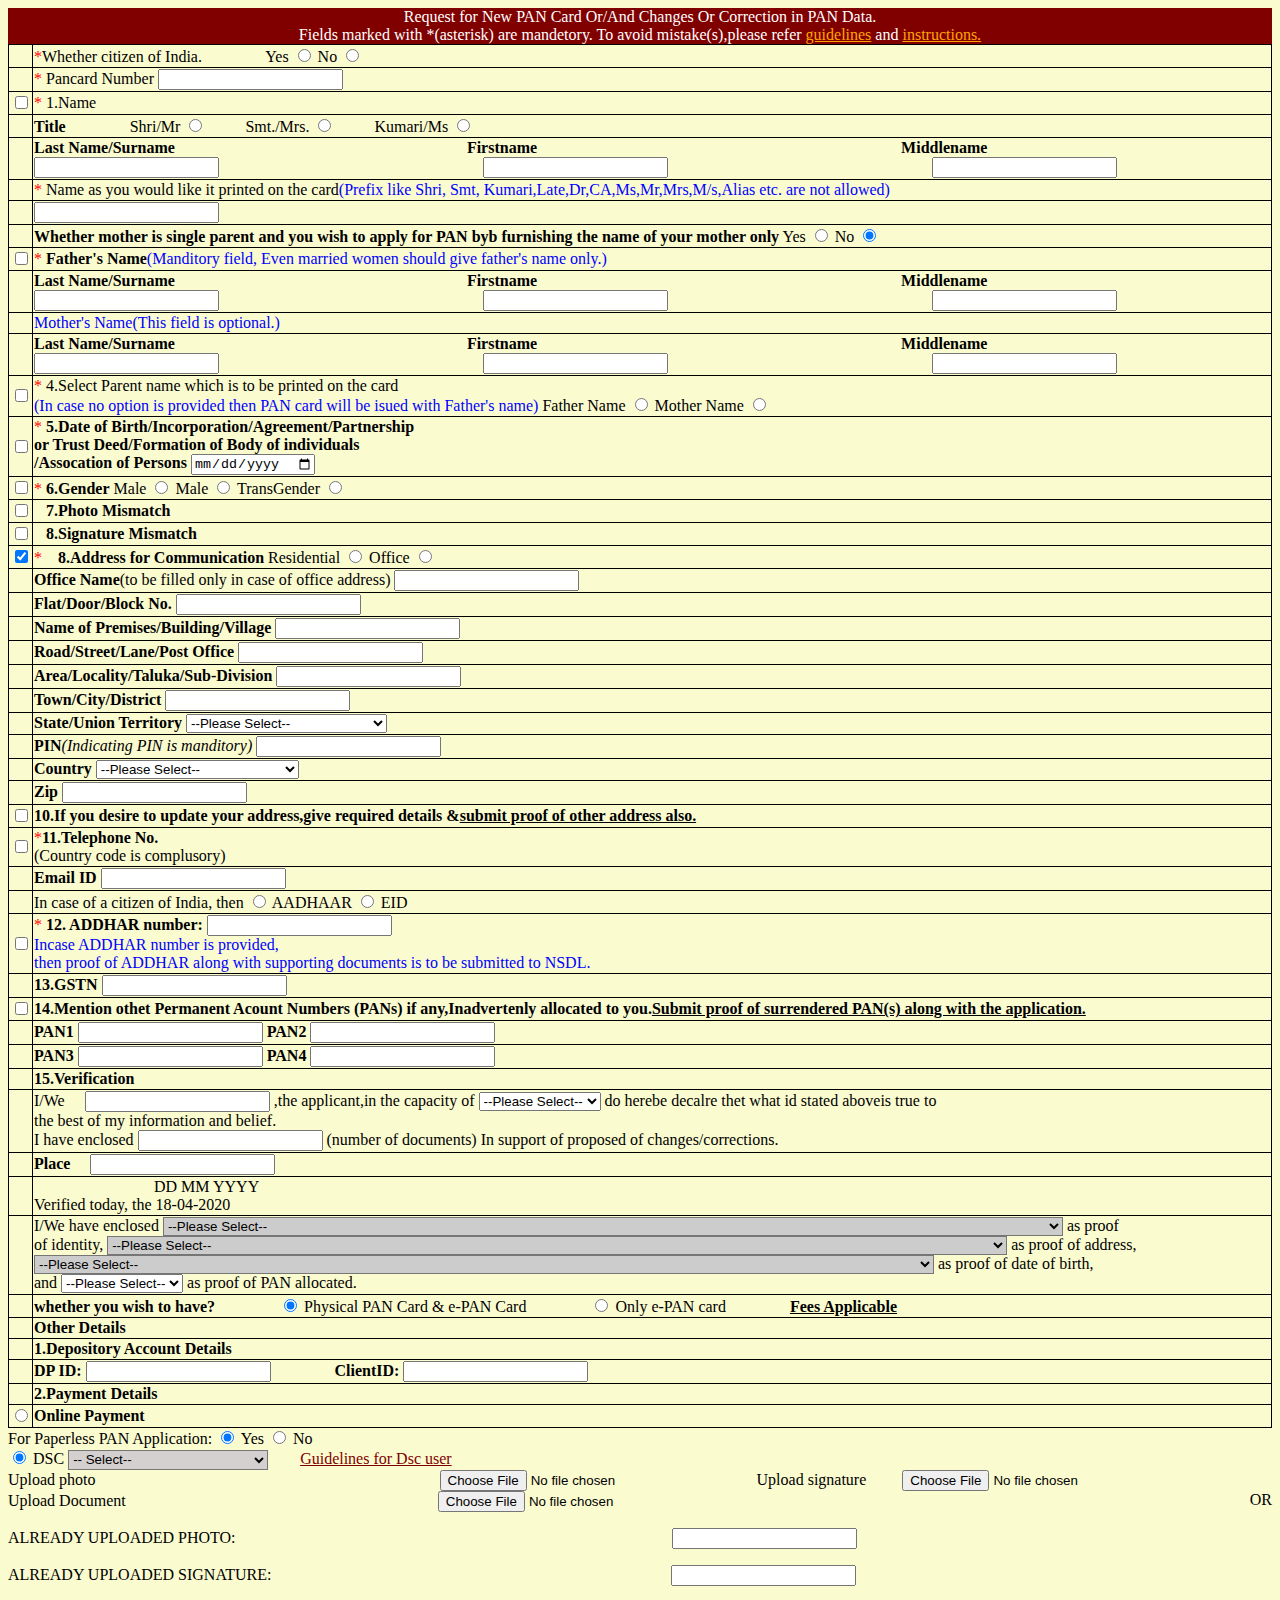
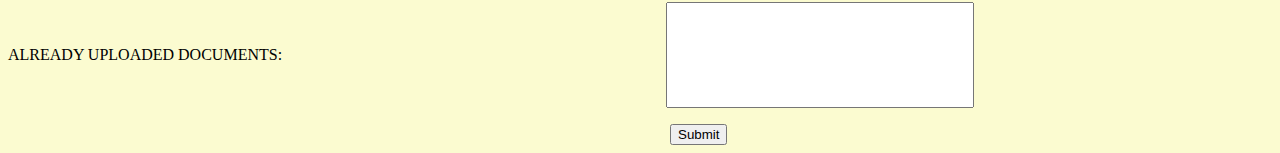
==== Pancard/index.html @ 7ca1e42c "Commit" ====
<!DOCTYPE html>
<html lang="en">
<head>
    <meta charset="UTF-8">
    <meta http-equiv="X-UA-Compatible" content="IE=edge">
    <meta name="viewport" content="width=device-width, initial-scale=1.0">
    <title>Document</title>
    <link rel="stylesheet" href="style.css">
   </head>
   <body class="pancard">
       <div class="Preclaimer">
           <center>Request for New PAN Card Or/And Changes Or Correction in PAN Data.<br>
            Fields marked with *(asterisk) are mandetory. To avoid mistake(s),please refer <span style="color:orange"><u>guidelines</u></span>  and <span style="color:orange"><u>instructions.</u></span></center>
        </div>
        <table>
            <tr>
                <th>   </th>
                <td style= "margin-left : 70px;"><span style="color:red">*</span>Whether citizen of India. &nbsp;&nbsp;&nbsp;&nbsp;&nbsp;&nbsp;&nbsp;&nbsp;&nbsp;&nbsp;&nbsp;&nbsp;&nbsp;&nbsp;                
                    <label for="value">Yes</label>
                    <input type="radio" id="value" name="yes" value="yes">
                    <label for="value">No</label>
                    <input type="radio" id="value" name="no" value="no">
                </td>
            </tr>
            <tr>
                <th>   </th>
                <td style= "margin-left : 70px;"><span style="color:red">*</span>
                <label for= "Panno">Pancard Number</label>
               <input type="text" id ="Panno" name="pannumber">
                </td>
            </tr>
            <tr>
                <th>
                    <label for="box"></label>
                    <input type="checkbox" id="box" name="checkbox"></th>
                <td style= "margin-left : 70px;"><span style="color:red">*</span> 1.Name </td>
            </tr>
            <tr>
                <th>   </th>
                <td style= "margin-left : 70px;"><b>Title</b> &nbsp;&nbsp;&nbsp;&nbsp;&nbsp;&nbsp;&nbsp;&nbsp;&nbsp;&nbsp;&nbsp;&nbsp;&nbsp;&nbsp;                
                    <label for="value">Shri/Mr</label>
                    <input type="radio" id="value" name="Shri/Mr" value="Shri/Mr">&nbsp;&nbsp;&nbsp;&nbsp;&nbsp;&nbsp;&nbsp;&nbsp;&nbsp;
                    <label for="value">Smt./Mrs.</label>
                    <input type="radio" id="value" name="Smt./Mrs." value="Smt./Mrs.">&nbsp;&nbsp;&nbsp;&nbsp;&nbsp;&nbsp;&nbsp;&nbsp;&nbsp;
                    <label for="value">Kumari/Ms</label>
                    <input type="radio" id="value" name="Kumari/Ms" value="Kumari/Ms">
                </td>
            </tr>
            <tr>
                <th></th>
                <td>
                    <label for= "Name"><b>Last Name/Surname</b></label>
                    &nbsp;&nbsp;&nbsp;&nbsp;&nbsp;&nbsp;&nbsp;&nbsp; &nbsp;&nbsp;&nbsp;&nbsp;
                    &nbsp;&nbsp;&nbsp;&nbsp;&nbsp;&nbsp;&nbsp;&nbsp;&nbsp;&nbsp;&nbsp;&nbsp;&nbsp;&nbsp;&nbsp;&nbsp;&nbsp;&nbsp;&nbsp;&nbsp;&nbsp;&nbsp;&nbsp;&nbsp;&nbsp;&nbsp;&nbsp;&nbsp;&nbsp;&nbsp;&nbsp;&nbsp;&nbsp;&nbsp;&nbsp;
                    &nbsp;&nbsp;&nbsp;&nbsp;&nbsp;&nbsp;&nbsp;&nbsp;&nbsp;&nbsp;&nbsp;&nbsp;&nbsp;&nbsp;&nbsp;&nbsp;&nbsp;&nbsp;&nbsp;&nbsp;&nbsp;
                
                    <label for= "Name"><b>Firstname</b></label>
                    &nbsp;&nbsp;&nbsp;&nbsp;&nbsp;&nbsp;&nbsp;&nbsp; &nbsp;&nbsp;&nbsp;&nbsp;
                    &nbsp;&nbsp;&nbsp;&nbsp;&nbsp;&nbsp;&nbsp;&nbsp;&nbsp;&nbsp;&nbsp;&nbsp;&nbsp;&nbsp;&nbsp;&nbsp;&nbsp;&nbsp;&nbsp;&nbsp;&nbsp;&nbsp;&nbsp;&nbsp;&nbsp;&nbsp;&nbsp;&nbsp;&nbsp;&nbsp;&nbsp;&nbsp;&nbsp;&nbsp;&nbsp;
                    &nbsp;&nbsp;&nbsp;&nbsp;&nbsp;&nbsp;&nbsp;&nbsp;&nbsp;&nbsp;&nbsp;&nbsp;&nbsp;&nbsp;&nbsp;&nbsp;&nbsp;&nbsp;&nbsp;&nbsp;&nbsp;
                    &nbsp;&nbsp;&nbsp;&nbsp;&nbsp;&nbsp;&nbsp;&nbsp;&nbsp;&nbsp;&nbsp;&nbsp;&nbsp;&nbsp;&nbsp;&nbsp;&nbsp;
                    <label for= "Name"><b>Middlename</b></label><br>
                    <input type="text" id ="Name" name="pannumber">
                   &nbsp;&nbsp;&nbsp;&nbsp;&nbsp;&nbsp;&nbsp;&nbsp;&nbsp;&nbsp;&nbsp;&nbsp;&nbsp;&nbsp;&nbsp;&nbsp;&nbsp;&nbsp;&nbsp;&nbsp;&nbsp;&nbsp;&nbsp;&nbsp;&nbsp;&nbsp;&nbsp;&nbsp;
                    &nbsp;&nbsp;&nbsp;&nbsp;&nbsp;&nbsp;&nbsp;&nbsp;&nbsp;&nbsp;&nbsp;&nbsp;&nbsp;&nbsp;&nbsp;&nbsp;&nbsp;&nbsp;&nbsp;&nbsp;&nbsp;&nbsp;&nbsp;&nbsp;&nbsp;&nbsp;&nbsp;&nbsp;&nbsp;&nbsp;&nbsp;&nbsp;&nbsp;&nbsp;&nbsp;
                         
                    <input type="text" id ="Name" name="pannumber">
                    &nbsp;&nbsp;&nbsp;&nbsp;&nbsp;&nbsp;&nbsp;&nbsp;&nbsp;&nbsp;&nbsp;&nbsp;&nbsp;&nbsp;&nbsp;&nbsp;&nbsp;&nbsp;&nbsp;&nbsp;&nbsp;&nbsp;&nbsp;&nbsp;&nbsp;&nbsp;&nbsp;&nbsp;
                    &nbsp;&nbsp;&nbsp;&nbsp;&nbsp;&nbsp;&nbsp;&nbsp;&nbsp;&nbsp;&nbsp;&nbsp;&nbsp;&nbsp;&nbsp;&nbsp;&nbsp;&nbsp;&nbsp;&nbsp;&nbsp;&nbsp;&nbsp;&nbsp;&nbsp;&nbsp;&nbsp;&nbsp;&nbsp;&nbsp;&nbsp;&nbsp;&nbsp;&nbsp;&nbsp;
                         
                    <input type="text" id ="Name" name="pannumber">
                </td>
            </tr>
            <tr>
                <th></th>
                <td style= "margin-left : 70px;"><span style="color:red">*</span> 
                Name as you would like it printed on the card<span style="color:blue">(Prefix like Shri, Smt, Kumari,Late,Dr,CA,Ms,Mr,Mrs,M/s,Alias etc. are not allowed)</span> </td>
            </tr>
            <tr>
                <th></th>
                <td >
                    <label for= "Empty"></label>
                    <input type="text" id ="Empty" name="EmptyField">
                </td>
            </tr>
            <tr>
                <th></th>
                <td><b>Whether mother is single parent and you wish to apply for PAN byb furnishing the name of your mother only</b>
                    <label for="value">Yes</label>
                    <input type="radio" id="value" name="yes" value="yes">
                    <label for="value">No</label>
                    <input type="radio" id="value" name="no" value="no" checked>
                </td>
            </tr>
            <tr><th>
                <label for="box"></label>
                    <input type="checkbox" id="box" name="checkbox"></th>
                <td style= "margin-left : 70px;"><span style="color:red">*</span> 
                <b>Father's Name</b><span style="color:blue">(Manditory field, Even married women should give father's name only.)</span> </td>
            </tr>
            <tr>
                <th></th>
                <td>
                    <label for= "Name"><b>Last Name/Surname</b></label>
                    &nbsp;&nbsp;&nbsp;&nbsp;&nbsp;&nbsp;&nbsp;&nbsp; &nbsp;&nbsp;&nbsp;&nbsp;
                    &nbsp;&nbsp;&nbsp;&nbsp;&nbsp;&nbsp;&nbsp;&nbsp;&nbsp;&nbsp;&nbsp;&nbsp;&nbsp;&nbsp;&nbsp;&nbsp;&nbsp;&nbsp;&nbsp;&nbsp;&nbsp;&nbsp;&nbsp;&nbsp;&nbsp;&nbsp;&nbsp;&nbsp;&nbsp;&nbsp;&nbsp;&nbsp;&nbsp;&nbsp;&nbsp;
                    &nbsp;&nbsp;&nbsp;&nbsp;&nbsp;&nbsp;&nbsp;&nbsp;&nbsp;&nbsp;&nbsp;&nbsp;&nbsp;&nbsp;&nbsp;&nbsp;&nbsp;&nbsp;&nbsp;&nbsp;&nbsp;
                
                    <label for= "Name"><b>Firstname</b></label>
                    &nbsp;&nbsp;&nbsp;&nbsp;&nbsp;&nbsp;&nbsp;&nbsp; &nbsp;&nbsp;&nbsp;&nbsp;
                    &nbsp;&nbsp;&nbsp;&nbsp;&nbsp;&nbsp;&nbsp;&nbsp;&nbsp;&nbsp;&nbsp;&nbsp;&nbsp;&nbsp;&nbsp;&nbsp;&nbsp;&nbsp;&nbsp;&nbsp;&nbsp;&nbsp;&nbsp;&nbsp;&nbsp;&nbsp;&nbsp;&nbsp;&nbsp;&nbsp;&nbsp;&nbsp;&nbsp;&nbsp;&nbsp;
                    &nbsp;&nbsp;&nbsp;&nbsp;&nbsp;&nbsp;&nbsp;&nbsp;&nbsp;&nbsp;&nbsp;&nbsp;&nbsp;&nbsp;&nbsp;&nbsp;&nbsp;&nbsp;&nbsp;&nbsp;&nbsp;
                    &nbsp;&nbsp;&nbsp;&nbsp;&nbsp;&nbsp;&nbsp;&nbsp;&nbsp;&nbsp;&nbsp;&nbsp;&nbsp;&nbsp;&nbsp;&nbsp;&nbsp;
                    <label for= "Name"><b>Middlename</b></label><br>
                    <input type="text" id ="Name" name="pannumber">
                   &nbsp;&nbsp;&nbsp;&nbsp;&nbsp;&nbsp;&nbsp;&nbsp;&nbsp;&nbsp;&nbsp;&nbsp;&nbsp;&nbsp;&nbsp;&nbsp;&nbsp;&nbsp;&nbsp;&nbsp;&nbsp;&nbsp;&nbsp;&nbsp;&nbsp;&nbsp;&nbsp;&nbsp;
                    &nbsp;&nbsp;&nbsp;&nbsp;&nbsp;&nbsp;&nbsp;&nbsp;&nbsp;&nbsp;&nbsp;&nbsp;&nbsp;&nbsp;&nbsp;&nbsp;&nbsp;&nbsp;&nbsp;&nbsp;&nbsp;&nbsp;&nbsp;&nbsp;&nbsp;&nbsp;&nbsp;&nbsp;&nbsp;&nbsp;&nbsp;&nbsp;&nbsp;&nbsp;&nbsp;
                         
                    <input type="text" id ="Name" name="pannumber">
                    &nbsp;&nbsp;&nbsp;&nbsp;&nbsp;&nbsp;&nbsp;&nbsp;&nbsp;&nbsp;&nbsp;&nbsp;&nbsp;&nbsp;&nbsp;&nbsp;&nbsp;&nbsp;&nbsp;&nbsp;&nbsp;&nbsp;&nbsp;&nbsp;&nbsp;&nbsp;&nbsp;&nbsp;
                    &nbsp;&nbsp;&nbsp;&nbsp;&nbsp;&nbsp;&nbsp;&nbsp;&nbsp;&nbsp;&nbsp;&nbsp;&nbsp;&nbsp;&nbsp;&nbsp;&nbsp;&nbsp;&nbsp;&nbsp;&nbsp;&nbsp;&nbsp;&nbsp;&nbsp;&nbsp;&nbsp;&nbsp;&nbsp;&nbsp;&nbsp;&nbsp;&nbsp;&nbsp;&nbsp;
                         
                    <input type="text" id ="Name" name="pannumber">
                </td>
            </tr>
            <tr>
                <th></th>
                <td style= "margin-left : 70px;">
                <span style="color:blue">Mother's Name(This field is optional.)</span> </td>
            </tr>
            <tr>
                <th></th>
                <td>
                    <label for= "Name"><b>Last Name/Surname</b></label>
                    &nbsp;&nbsp;&nbsp;&nbsp;&nbsp;&nbsp;&nbsp;&nbsp; &nbsp;&nbsp;&nbsp;&nbsp;
                    &nbsp;&nbsp;&nbsp;&nbsp;&nbsp;&nbsp;&nbsp;&nbsp;&nbsp;&nbsp;&nbsp;&nbsp;&nbsp;&nbsp;&nbsp;&nbsp;&nbsp;&nbsp;&nbsp;&nbsp;&nbsp;&nbsp;&nbsp;&nbsp;&nbsp;&nbsp;&nbsp;&nbsp;&nbsp;&nbsp;&nbsp;&nbsp;&nbsp;&nbsp;&nbsp;
                    &nbsp;&nbsp;&nbsp;&nbsp;&nbsp;&nbsp;&nbsp;&nbsp;&nbsp;&nbsp;&nbsp;&nbsp;&nbsp;&nbsp;&nbsp;&nbsp;&nbsp;&nbsp;&nbsp;&nbsp;&nbsp;
                
                    <label for= "Name"><b>Firstname</b></label>
                    &nbsp;&nbsp;&nbsp;&nbsp;&nbsp;&nbsp;&nbsp;&nbsp; &nbsp;&nbsp;&nbsp;&nbsp;
                    &nbsp;&nbsp;&nbsp;&nbsp;&nbsp;&nbsp;&nbsp;&nbsp;&nbsp;&nbsp;&nbsp;&nbsp;&nbsp;&nbsp;&nbsp;&nbsp;&nbsp;&nbsp;&nbsp;&nbsp;&nbsp;&nbsp;&nbsp;&nbsp;&nbsp;&nbsp;&nbsp;&nbsp;&nbsp;&nbsp;&nbsp;&nbsp;&nbsp;&nbsp;&nbsp;
                    &nbsp;&nbsp;&nbsp;&nbsp;&nbsp;&nbsp;&nbsp;&nbsp;&nbsp;&nbsp;&nbsp;&nbsp;&nbsp;&nbsp;&nbsp;&nbsp;&nbsp;&nbsp;&nbsp;&nbsp;&nbsp;
                    &nbsp;&nbsp;&nbsp;&nbsp;&nbsp;&nbsp;&nbsp;&nbsp;&nbsp;&nbsp;&nbsp;&nbsp;&nbsp;&nbsp;&nbsp;&nbsp;&nbsp;
                    <label for= "Name"><b>Middlename</b></label><br>
                    <input type="text" id ="Name" name="pannumber">
                   &nbsp;&nbsp;&nbsp;&nbsp;&nbsp;&nbsp;&nbsp;&nbsp;&nbsp;&nbsp;&nbsp;&nbsp;&nbsp;&nbsp;&nbsp;&nbsp;&nbsp;&nbsp;&nbsp;&nbsp;&nbsp;&nbsp;&nbsp;&nbsp;&nbsp;&nbsp;&nbsp;&nbsp;
                    &nbsp;&nbsp;&nbsp;&nbsp;&nbsp;&nbsp;&nbsp;&nbsp;&nbsp;&nbsp;&nbsp;&nbsp;&nbsp;&nbsp;&nbsp;&nbsp;&nbsp;&nbsp;&nbsp;&nbsp;&nbsp;&nbsp;&nbsp;&nbsp;&nbsp;&nbsp;&nbsp;&nbsp;&nbsp;&nbsp;&nbsp;&nbsp;&nbsp;&nbsp;&nbsp;
                         
                    <input type="text" id ="Name" name="pannumber">
                    &nbsp;&nbsp;&nbsp;&nbsp;&nbsp;&nbsp;&nbsp;&nbsp;&nbsp;&nbsp;&nbsp;&nbsp;&nbsp;&nbsp;&nbsp;&nbsp;&nbsp;&nbsp;&nbsp;&nbsp;&nbsp;&nbsp;&nbsp;&nbsp;&nbsp;&nbsp;&nbsp;&nbsp;
                    &nbsp;&nbsp;&nbsp;&nbsp;&nbsp;&nbsp;&nbsp;&nbsp;&nbsp;&nbsp;&nbsp;&nbsp;&nbsp;&nbsp;&nbsp;&nbsp;&nbsp;&nbsp;&nbsp;&nbsp;&nbsp;&nbsp;&nbsp;&nbsp;&nbsp;&nbsp;&nbsp;&nbsp;&nbsp;&nbsp;&nbsp;&nbsp;&nbsp;&nbsp;&nbsp;
                         
                    <input type="text" id ="Name" name="pannumber">
                </td>
            </tr>
            <tr>
                <th>
                    <label for="box"></label>
                        <input type="checkbox" id="box" name="checkbox"></th>
                <td style= "margin-left : 70px;"><span style="color:red">*</span> 
                   4.Select Parent name which is to be printed on the card<br>
                   <span style="color:blue">(In case no option is provided then PAN card will be isued with Father's name)</span>                   
                    <label for="value">Father Name</label>
                    <input type="radio" id="Father Name" name="yes" value="yes" checked>
                    <label for="value">Mother Name</label>
                    <input type="radio" id="Mother Name" name="no" value="no">
                </td>
            </tr>
            <tr>
                <th>
                    <label for="box"></label>
                    <input type="checkbox" id="box" name="checkbox"></th>
                <td style= "margin-left : 70px;"><span style="color:red">*</span> 
                  <b>5.Date of Birth/Incorporation/Agreement/Partnership<br> or Trust Deed/Formation of Body of individuals<br>/Assocation of Persons</b>
                  <label for="date"></label>
                  <input type="date" id="date" name="date">
                </td>
            </tr>
            <tr>
                <th>
                    <label for="checkbox"></label>
                    <input type="checkbox" id ="checkbox" name= "checkbox">
                </th>
                <td style= "margin-left : 70px;"><span style="color:red">*</span> 
                    <b>6.Gender</b>
                    <label for="Male">Male</label>
                    <input type="radio" id="Male" name="gender" value="yes" >
                    <label for="Female">Male</label>
                    <input type="radio" id="Female" name="gender" value="yes" >
                    <label for="TransGender">TransGender</label>
                    <input type="radio" id="TransGender" name="gender" value="yes" >
                </td>
            </tr>
            <tr>
                <th>
                    <label for="checkbox"></label>
                    <input type="checkbox" id ="checkbox" name= "checkbox">
                </th>
                <td style= "margin-left : 70px;"> 
                    <b>&nbsp&nbsp&nbsp7.Photo Mismatch</b>
                </td>
            </tr>
            <tr>
                <th>
                    <label for="checkbox"></label>
                    <input type="checkbox" id ="checkbox" name= "checkbox">
                </th>
                <td style= "margin-left : 70px;"> 
                    <b>&nbsp&nbsp&nbsp8.Signature Mismatch</b>
                </td>
            </tr>
            <tr>
                <th>
                    <label for="checkbox"></label>
                    <input type="checkbox" id ="checkbox" name= "checkbox" checked>
                </th>
                <td style= "margin-left : 70px;"><span style="color:red">*</span> 
                    <b>&nbsp&nbsp&nbsp8.Address for Communication</b>
                    <label for="Residential">Residential</label>
                    <input type="radio" id="Residential" name="Address" value="yes" >
                    <label for="Residential">Office</label>
                    <input type="radio" id="Residential" name="Address" value="yes" > 

                </td>
            </tr>
            <tr>
                <th></th>
                <td><b>Office Name</b>(to be filled only in case of office address)
                    <label for="office"></label>
                    <input type="text" id="office" name="officename" >
                </td>
            </tr>
            <tr>
                <th></th>
                <td><b>Flat/Door/Block No.</b>
                    <label for="flatno"></label>
                    <input type="text" id="flatno" name="address" >
                </td>
            </tr>
            <tr>
                <th></th>
                <td><b>Name of Premises/Building/Village</b>
                    <label for="buildingno"></label>
                    <input type="text" id="buildingno" name="address" >
                </td>
            </tr>
            <tr>
                <th></th>
                <td><b>Road/Street/Lane/Post Office</b>
                    <label for="streetno"></label>
                    <input type="text" id="streetno" name="address" >
                </td>
            </tr>
            <tr>
                <th></th>
                <td><b>Area/Locality/Taluka/Sub-Division</b>
                    <label for="areano"></label>
                    <input type="text" id="areano" name="address" >
                </td>
            </tr>
            <tr>
                <th></th>
                <td><b>Town/City/District</b>
                    <label for="town"></label>
                    <input type="text" id="town" name="address" >
                </td>
            </tr>
            <tr>
                <th></th>
                <td><b>State/Union Territory</b>
                    <label for="state"></label>
<select name="state" id="state" class="form-control">
<option value="" selected disabled hidden>--Please Select--</option>
<option value="Andhra Pradesh">Andhra Pradesh</option>
<option value="Andaman and Nicobar Islands">Andaman and Nicobar Islands</option>
<option value="Arunachal Pradesh">Arunachal Pradesh</option>
<option value="Assam">Assam</option>
<option value="Bihar">Bihar</option>
<option value="Chandigarh">Chandigarh</option>
<option value="Chhattisgarh">Chhattisgarh</option>
<option value="Dadar and Nagar Haveli">Dadar and Nagar Haveli</option>
<option value="Daman and Diu">Daman and Diu</option>
<option value="Delhi">Delhi</option>
<option value="Lakshadweep">Lakshadweep</option>
<option value="Puducherry">Puducherry</option>
<option value="Goa">Goa</option>
<option value="Gujarat">Gujarat</option>
<option value="Haryana">Haryana</option>
<option value="Himachal Pradesh">Himachal Pradesh</option>
<option value="Jammu and Kashmir">Jammu and Kashmir</option>
<option value="Jharkhand">Jharkhand</option>
<option value="Karnataka">Karnataka</option>
<option value="Kerala">Kerala</option>
<option value="Madhya Pradesh">Madhya Pradesh</option>
<option value="Maharashtra">Maharashtra</option>
<option value="Manipur">Manipur</option>
<option value="Meghalaya">Meghalaya</option>
<option value="Mizoram">Mizoram</option>
<option value="Nagaland">Nagaland</option>
<option value="Odisha">Odisha</option>
<option value="Punjab">Punjab</option>
<option value="Rajasthan">Rajasthan</option>
<option value="Sikkim">Sikkim</option>
<option value="Tamil Nadu">Tamil Nadu</option>
<option value="Telangana">Telangana</option>
<option value="Tripura">Tripura</option>
<option value="Uttar Pradesh">Uttar Pradesh</option>
<option value="Uttarakhand">Uttarakhand</option>
<option value="West Bengal">West Bengal</option>
</select>
           </td>
            </tr>
<tr>
    <th></th>
    <td><b>PIN</b><em>(Indicating PIN is manditory)</em>
        <label for="pinno"></label>
        <input type="text" id="pinno" name="address" >
    </td>
</tr>
<tr>
    <th></th>
<td><b>Country</b>
    <label for="country" name="country"></label>
<select name="country" id="country" class="form-control">
   <option value="" selected disabled hidden>--Please Select--</option>
   <option value="Afganistan">Afghanistan</option>
   <option value="Albania">Albania</option>
   <option value="Algeria">Algeria</option>
   <option value="American Samoa">American Samoa</option>
   <option value="Andorra">Andorra</option>
   <option value="Angola">Angola</option>
   <option value="Anguilla">Anguilla</option>
   <option value="Antigua & Barbuda">Antigua & Barbuda</option>
   <option value="Argentina">Argentina</option>
   <option value="Armenia">Armenia</option>
   <option value="Aruba">Aruba</option>
   <option value="Australia">Australia</option>
   <option value="Austria">Austria</option>
   <option value="Azerbaijan">Azerbaijan</option>
   <option value="Bahamas">Bahamas</option>
   <option value="Bahrain">Bahrain</option>
   <option value="Bangladesh">Bangladesh</option>
   <option value="Barbados">Barbados</option>
   <option value="Belarus">Belarus</option>
   <option value="Belgium">Belgium</option>
   <option value="Belize">Belize</option>
   <option value="Benin">Benin</option>
   <option value="Bermuda">Bermuda</option>
   <option value="Bhutan">Bhutan</option>
   <option value="Bolivia">Bolivia</option>
   <option value="Bonaire">Bonaire</option>
   <option value="Bosnia & Herzegovina">Bosnia & Herzegovina</option>
   <option value="Botswana">Botswana</option>
   <option value="Brazil">Brazil</option>
   <option value="British Indian Ocean Ter">British Indian Ocean Ter</option>
   <option value="Brunei">Brunei</option>
   <option value="Bulgaria">Bulgaria</option>
   <option value="Burkina Faso">Burkina Faso</option>
   <option value="Burundi">Burundi</option>
   <option value="Cambodia">Cambodia</option>
   <option value="Cameroon">Cameroon</option>
   <option value="Canada">Canada</option>
   <option value="Canary Islands">Canary Islands</option>
   <option value="Cape Verde">Cape Verde</option>
   <option value="Cayman Islands">Cayman Islands</option>
   <option value="Central African Republic">Central African Republic</option>
   <option value="Chad">Chad</option>
   <option value="Channel Islands">Channel Islands</option>
   <option value="Chile">Chile</option>
   <option value="China">China</option>
   <option value="Christmas Island">Christmas Island</option>
   <option value="Cocos Island">Cocos Island</option>
   <option value="Colombia">Colombia</option>
   <option value="Comoros">Comoros</option>
   <option value="Congo">Congo</option>
   <option value="Cook Islands">Cook Islands</option>
   <option value="Costa Rica">Costa Rica</option>
   <option value="Cote DIvoire">Cote DIvoire</option>
   <option value="Croatia">Croatia</option>
   <option value="Cuba">Cuba</option>
   <option value="Curaco">Curacao</option>
   <option value="Cyprus">Cyprus</option>
   <option value="Czech Republic">Czech Republic</option>
   <option value="Denmark">Denmark</option>
   <option value="Djibouti">Djibouti</option>
   <option value="Dominica">Dominica</option>
   <option value="Dominican Republic">Dominican Republic</option>
   <option value="East Timor">East Timor</option>
   <option value="Ecuador">Ecuador</option>
   <option value="Egypt">Egypt</option>
   <option value="El Salvador">El Salvador</option>
   <option value="Equatorial Guinea">Equatorial Guinea</option>
   <option value="Eritrea">Eritrea</option>
   <option value="Estonia">Estonia</option>
   <option value="Ethiopia">Ethiopia</option>
   <option value="Falkland Islands">Falkland Islands</option>
   <option value="Faroe Islands">Faroe Islands</option>
   <option value="Fiji">Fiji</option>
   <option value="Finland">Finland</option>
   <option value="France">France</option>
   <option value="French Guiana">French Guiana</option>
   <option value="French Polynesia">French Polynesia</option>
   <option value="French Southern Ter">French Southern Ter</option>
   <option value="Gabon">Gabon</option>
   <option value="Gambia">Gambia</option>
   <option value="Georgia">Georgia</option>
   <option value="Germany">Germany</option>
   <option value="Ghana">Ghana</option>
   <option value="Gibraltar">Gibraltar</option>
   <option value="Great Britain">Great Britain</option>
   <option value="Greece">Greece</option>
   <option value="Greenland">Greenland</option>
   <option value="Grenada">Grenada</option>
   <option value="Guadeloupe">Guadeloupe</option>
   <option value="Guam">Guam</option>
   <option value="Guatemala">Guatemala</option>
   <option value="Guinea">Guinea</option>
   <option value="Guyana">Guyana</option>
   <option value="Haiti">Haiti</option>
   <option value="Hawaii">Hawaii</option>
   <option value="Honduras">Honduras</option>
   <option value="Hong Kong">Hong Kong</option>
   <option value="Hungary">Hungary</option>
   <option value="Iceland">Iceland</option>
   <option value="Indonesia">Indonesia</option>
   <option value="India">India</option>
   <option value="Iran">Iran</option>
   <option value="Iraq">Iraq</option>
   <option value="Ireland">Ireland</option>
   <option value="Isle of Man">Isle of Man</option>
   <option value="Israel">Israel</option>
   <option value="Italy">Italy</option>
   <option value="Jamaica">Jamaica</option>
   <option value="Japan">Japan</option>
   <option value="Jordan">Jordan</option>
   <option value="Kazakhstan">Kazakhstan</option>
   <option value="Kenya">Kenya</option>
   <option value="Kiribati">Kiribati</option>
   <option value="Korea North">Korea North</option>
   <option value="Korea Sout">Korea South</option>
   <option value="Kuwait">Kuwait</option>
   <option value="Kyrgyzstan">Kyrgyzstan</option>
   <option value="Laos">Laos</option>
   <option value="Latvia">Latvia</option>
   <option value="Lebanon">Lebanon</option>
   <option value="Lesotho">Lesotho</option>
   <option value="Liberia">Liberia</option>
   <option value="Libya">Libya</option>
   <option value="Liechtenstein">Liechtenstein</option>
   <option value="Lithuania">Lithuania</option>
   <option value="Luxembourg">Luxembourg</option>
   <option value="Macau">Macau</option>
   <option value="Macedonia">Macedonia</option>
   <option value="Madagascar">Madagascar</option>
   <option value="Malaysia">Malaysia</option>
   <option value="Malawi">Malawi</option>
   <option value="Maldives">Maldives</option>
   <option value="Mali">Mali</option>
   <option value="Malta">Malta</option>
   <option value="Marshall Islands">Marshall Islands</option>
   <option value="Martinique">Martinique</option>
   <option value="Mauritania">Mauritania</option>
   <option value="Mauritius">Mauritius</option>
   <option value="Mayotte">Mayotte</option>
   <option value="Mexico">Mexico</option>
   <option value="Midway Islands">Midway Islands</option>
   <option value="Moldova">Moldova</option>
   <option value="Monaco">Monaco</option>
   <option value="Mongolia">Mongolia</option>
   <option value="Montserrat">Montserrat</option>
   <option value="Morocco">Morocco</option>
   <option value="Mozambique">Mozambique</option>
   <option value="Myanmar">Myanmar</option>
   <option value="Nambia">Nambia</option>
   <option value="Nauru">Nauru</option>
   <option value="Nepal">Nepal</option>
   <option value="Netherland Antilles">Netherland Antilles</option>
   <option value="Netherlands">Netherlands (Holland, Europe)</option>
   <option value="Nevis">Nevis</option>
   <option value="New Caledonia">New Caledonia</option>
   <option value="New Zealand">New Zealand</option>
   <option value="Nicaragua">Nicaragua</option>
   <option value="Niger">Niger</option>
   <option value="Nigeria">Nigeria</option>
   <option value="Niue">Niue</option>
   <option value="Norfolk Island">Norfolk Island</option>
   <option value="Norway">Norway</option>
   <option value="Oman">Oman</option>
   <option value="Pakistan">Pakistan</option>
   <option value="Palau Island">Palau Island</option>
   <option value="Palestine">Palestine</option>
   <option value="Panama">Panama</option>
   <option value="Papua New Guinea">Papua New Guinea</option>
   <option value="Paraguay">Paraguay</option>
   <option value="Peru">Peru</option>
   <option value="Phillipines">Philippines</option>
   <option value="Pitcairn Island">Pitcairn Island</option>
   <option value="Poland">Poland</option>
   <option value="Portugal">Portugal</option>
   <option value="Puerto Rico">Puerto Rico</option>
   <option value="Qatar">Qatar</option>
   <option value="Republic of Montenegro">Republic of Montenegro</option>
   <option value="Republic of Serbia">Republic of Serbia</option>
   <option value="Reunion">Reunion</option>
   <option value="Romania">Romania</option>
   <option value="Russia">Russia</option>
   <option value="Rwanda">Rwanda</option>
   <option value="St Barthelemy">St Barthelemy</option>
   <option value="St Eustatius">St Eustatius</option>
   <option value="St Helena">St Helena</option>
   <option value="St Kitts-Nevis">St Kitts-Nevis</option>
   <option value="St Lucia">St Lucia</option>
   <option value="St Maarten">St Maarten</option>
   <option value="St Pierre & Miquelon">St Pierre & Miquelon</option>
   <option value="St Vincent & Grenadines">St Vincent & Grenadines</option>
   <option value="Saipan">Saipan</option>
   <option value="Samoa">Samoa</option>
   <option value="Samoa American">Samoa American</option>
   <option value="San Marino">San Marino</option>
   <option value="Sao Tome & Principe">Sao Tome & Principe</option>
   <option value="Saudi Arabia">Saudi Arabia</option>
   <option value="Senegal">Senegal</option>
   <option value="Seychelles">Seychelles</option>
   <option value="Sierra Leone">Sierra Leone</option>
   <option value="Singapore">Singapore</option>
   <option value="Slovakia">Slovakia</option>
   <option value="Slovenia">Slovenia</option>
   <option value="Solomon Islands">Solomon Islands</option>
   <option value="Somalia">Somalia</option>
   <option value="South Africa">South Africa</option>
   <option value="Spain">Spain</option>
   <option value="Sri Lanka">Sri Lanka</option>
   <option value="Sudan">Sudan</option>
   <option value="Suriname">Suriname</option>
   <option value="Swaziland">Swaziland</option>
   <option value="Sweden">Sweden</option>
   <option value="Switzerland">Switzerland</option>
   <option value="Syria">Syria</option>
   <option value="Tahiti">Tahiti</option>
   <option value="Taiwan">Taiwan</option>
   <option value="Tajikistan">Tajikistan</option>
   <option value="Tanzania">Tanzania</option>
   <option value="Thailand">Thailand</option>
   <option value="Togo">Togo</option>
   <option value="Tokelau">Tokelau</option>
   <option value="Tonga">Tonga</option>
   <option value="Trinidad & Tobago">Trinidad & Tobago</option>
   <option value="Tunisia">Tunisia</option>
   <option value="Turkey">Turkey</option>
   <option value="Turkmenistan">Turkmenistan</option>
   <option value="Turks & Caicos Is">Turks & Caicos Is</option>
   <option value="Tuvalu">Tuvalu</option>
   <option value="Uganda">Uganda</option>
   <option value="United Kingdom">United Kingdom</option>
   <option value="Ukraine">Ukraine</option>
   <option value="United Arab Erimates">United Arab Emirates</option>
   <option value="United States of America">United States of America</option>
   <option value="Uraguay">Uruguay</option>
   <option value="Uzbekistan">Uzbekistan</option>
   <option value="Vanuatu">Vanuatu</option>
   <option value="Vatican City State">Vatican City State</option>
   <option value="Venezuela">Venezuela</option>
   <option value="Vietnam">Vietnam</option>
   <option value="Virgin Islands (Brit)">Virgin Islands (Brit)</option>
   <option value="Virgin Islands (USA)">Virgin Islands (USA)</option>
   <option value="Wake Island">Wake Island</option>
   <option value="Wallis & Futana Is">Wallis & Futana Is</option>
   <option value="Yemen">Yemen</option>
   <option value="Zaire">Zaire</option>
   <option value="Zambia">Zambia</option>
   <option value="Zimbabwe">Zimbabwe</option>
</select>
</td>
</tr>
<tr>
    <th></th>
    <td><b>Zip</b>
        <label for="zipno"></label>
        <input type="text" id="zipno" name="address">
    </td>
</tr>
<tr>
    <th>
        <label for="checkbox"></label>
        <input type="checkbox" id ="checkbox" name= "checkbox">
    </th>
    <td style= "margin-left : 70px;"> 
        <b>10.If you desire to update your address,give required details &<u>submit proof of other address also.</u></b>
    </td>
</tr>
<tr>
    <th>
        <label for="checkbox"></label>
        <input type="checkbox" id ="checkbox" name= "checkbox">
    </th>
    <td colspan="4"> <span style="color:red">*</span><b>11.Telephone No.</b><br>(Country  code is complusory)</td>
</tr>
    <tr>
        <th></th>
        <td><b>Email ID</b>
            <label for="emailid"></label>
            <input type="email" id="emailid" name="email" >
        </td>
    </tr>
    <tr>
        <th></th>
        <td style= "margin-left : 70px;">
           In case of a citizen of India, then 
            <input type="radio" id="Adhar" name="Adhar" value="yes" >
            <label for="Adhar">AADHAAR</label>
            <input type="radio" id="EID" name="EID" value="yes" > 
            <label for="EID">EID</label>
        </td>
    </tr>
    <tr>
        <th>
            <label for="checkbox"></label>
            <input type="checkbox" id ="checkbox" name= "checkbox">
        </th>
        <td><span style="color:red">*</span> <b>12. ADDHAR number:</b>
            <label for="ADDHARnumber"></label>
            <input type="number" id="ADDHAR number" name="ADDHAR number" ><br>
            <span style="color:blue">Incase ADDHAR number is provided,<br>then proof of ADDHAR along with supporting documents is to be submitted to NSDL.</span>

        </td>
    </tr>
    <tr>
        <th></th>
        <td> <b>13.GSTN</b>
        <label for="empty1"></label>
        <input type ="text" id = "empty1" class ="gstno">
        </td>
    </tr>
    <tr>
        <th>
            <label for="checkbox"></label>
            <input type="checkbox" id ="checkbox" name= "checkbox">
        </th>
        <td style= "margin-left : 70px;"> 
            <b>14.Mention othet Permanent Acount Numbers (PANs) if any,Inadvertenly allocated to you.<u>Submit proof of surrendered PAN(s) along with the application.</u></b>
        </td>
    </tr>
    <tr>
        <th></th>
        <td><b>PAN1</b>
            <label for="pan1"></label>
            <input type="text" id="=pan1" name="pannumber" >
        <b>PAN2</b>
        <label for="pan2"></label>
        <input type="text" id="=pan1" name="pannumber" >
        </td>
    </tr>
    <tr>
        <th></th>
        <td><b>PAN3</b>
            <label for="pan3"></label>
            <input type="text" id="=pan1" name="pannumber" >
        <b>PAN4</b>
        <label for="pan4"></label>
        <input type="text" id="=pan1" name="pannumber" >
    </td>
    </tr>
    <tr>
        <th></th>
        <td><b>15.Verification</b></td>    
    </tr>
    <tr>
        <th></th>
        <td>I/We&nbsp;&nbsp;&nbsp;&nbsp;
           <label for="declaration"></label> 
           <input type="text" id="declaration" name="signature">
           ,the applicant,in the capacity of
           <label for="empty2"></label>
           <select name="state" id="empty3" class="form-control">
           <option value="" selected disabled hidden>--Please Select--   </option>
           <option value="1">1</option>
           <option value=21">2</option>
           </select>
           do herebe decalre thet what id stated aboveis true to<br>
           the best of my information and belief.<br>
           I have enclosed <label for="declare"></label> 
           <input type="text" id="declare" name="declare">
           (number of documents) In support of proposed of changes/corrections.
        </td>
    </tr>
    <tr>
        <th></th>
        <td><b>Place</b>&nbsp;&nbsp;&nbsp;&nbsp;
            <label for="place"></label>
            <input type="text" id="=place" name="address" >
    </td>
    </tr>
    <tr>
        <th></th>
        <td>&nbsp;&nbsp;&nbsp;&nbsp;&nbsp;&nbsp;&nbsp;&nbsp;&nbsp;&nbsp;&nbsp;&nbsp;&nbsp;&nbsp;&nbsp;&nbsp;&nbsp;&nbsp;&nbsp;&nbsp;&nbsp;&nbsp;&nbsp;&nbsp;&nbsp;&nbsp;&nbsp;&nbsp;&nbsp; DD MM YYYY<br>
            Verified today, the 18-04-2020
        </td>
    </tr>
    <tr>
        <th></th>
        <td>I/We have enclosed
            <label for="name"></label>
            <select class="dropdown" name="name" id="name" class="form-control">
            <option value="" selected disabled hidden>--Please Select--</option>
            <option value="1">1</option>
            </select>
            as proof<br>
            of identity,
            <label for="name"></label>
            <select class="dropdown" name="name" id="name" class="form-control">
            <option value="" selected disabled hidden>--Please Select--</option>
            <option value="1">1</option>
            </select> as proof of address,<br>
            <label for="name"></label>
            <select class="dropdown" name="name" id="name" class="form-control">
            <option value="" selected disabled hidden>--Please Select--</option>
            <option value="1">1</option>
            </select> as proof of date of birth,<br>
            and <label for="name"></label>
            <select class="dropdown1" name="name" id="name" class="form-control">
            <option value="" selected disabled hidden>--Please Select--</option>
            <option value="1">1</option> 
            </select> as proof of PAN allocated.
            </td>
    </tr>
    <tr>
        <th></th>
        <td style= "margin-left : 70px;">
            <b>whether you wish to have? </b>&nbsp;&nbsp;&nbsp;&nbsp;&nbsp;&nbsp;&nbsp;&nbsp;&nbsp;&nbsp;&nbsp;&nbsp;&nbsp;&nbsp;
            <input type="radio" id="e-PAN " name="e-PAN " value="yes" checked>
            <label for="e-PAN ">Physical PAN Card & e-PAN Card</label>
            &nbsp;&nbsp;&nbsp;&nbsp;&nbsp;&nbsp;&nbsp;&nbsp;&nbsp;&nbsp;&nbsp;&nbsp;&nbsp;&nbsp;
            <input type="radio" id="card" name="e-card" value="yes" >
            <label for="card">Only e-PAN card</label>
            &nbsp;&nbsp;&nbsp;&nbsp;&nbsp;&nbsp;&nbsp;&nbsp;&nbsp;&nbsp;&nbsp;&nbsp;&nbsp;&nbsp;
            <b><u>Fees Applicable</u></b>
        </td>
    </tr>
    <tr>
        <th></th>
        <td><b>Other Details</b></td>
    </tr>
        <tr>
            <th></th>
            <td><b>1.Depository Account Details</b></td>
        </tr>
        <tr>
            <th></th>
            <td>
                <label for="dp_id"><b>DP ID:</b></label>
                <input type="text" id="dp_id" name="dp_card">
                &nbsp;&nbsp;&nbsp;&nbsp;&nbsp;&nbsp;&nbsp;&nbsp;&nbsp;&nbsp;&nbsp;&nbsp;&nbsp;&nbsp;
                <label for="Client_id"><b>ClientID:</b></label>
                <input type="text" id="Client_id" name="Client_card">
            </td>
        </tr>
        <tr>
            <th></th>
            <td>
                <b>2.Payment Details</b>
            </td>
        </tr>
        <tr>
            <th>
                <label for="value"></label>
                <input type="radio" id="value" name="no" value="no">
            </th>
            <td>
                <b>Online Payment</b>
            </td>
        </tr>
       </table>
For Paperless PAN Application:
    <input type="radio" id="value1" name="yes" value="yes" checked>
    <label for="value1">Yes</label>
    <input type="radio" id="value2" name="no" value="no">
    <label for="value2">No</label>
<br>
<input type="radio" id="value4" name="dsc" checked>
<label for="value4">DSC</label>

<label for="select"></label>
<select class="dropdown3" name="st" id="select" class="form-control">
<option value="" selected disabled hidden>-- Select--</option>
<option value="1">1</option>
</select>
&nbsp;&nbsp;&nbsp;&nbsp;&nbsp;&nbsp;
<span style="color:maroon"><u>Guidelines for Dsc user</u></span><br>
Upload photo &nbsp;&nbsp;&nbsp;&nbsp;&nbsp;&nbsp;&nbsp;&nbsp;&nbsp;&nbsp;&nbsp;&nbsp;&nbsp;&nbsp;&nbsp;&nbsp;&nbsp;&nbsp;&nbsp;&nbsp;&nbsp;&nbsp;&nbsp;&nbsp;&nbsp;&nbsp;&nbsp;&nbsp;&nbsp;&nbsp;&nbsp;&nbsp;&nbsp;&nbsp;&nbsp;&nbsp;&nbsp;&nbsp;&nbsp;&nbsp;&nbsp;&nbsp;&nbsp;&nbsp;
&nbsp;&nbsp;&nbsp;&nbsp;&nbsp;&nbsp;&nbsp;&nbsp;&nbsp;&nbsp;&nbsp;&nbsp;&nbsp;&nbsp;&nbsp;&nbsp;&nbsp;&nbsp;&nbsp;&nbsp;&nbsp;&nbsp;&nbsp;&nbsp;&nbsp;&nbsp;&nbsp;&nbsp;&nbsp;&nbsp;&nbsp;&nbsp;&nbsp;&nbsp;&nbsp;&nbsp;&nbsp;&nbsp;&nbsp;
<label for="myfile1"></label>
<input type="file" id="myfile1" name="myle">
&nbsp;&nbsp;&nbsp;&nbsp;&nbsp;&nbsp;&nbsp;&nbsp;&nbsp;&nbsp;&nbsp;&nbsp;&nbsp;&nbsp;
Upload signature &nbsp;&nbsp;&nbsp;&nbsp;&nbsp;&nbsp;&nbsp;
<label for="myfile2"></label>
<input type="file" id="myfile2" name="mle"><br>
Upload Document &nbsp;&nbsp;&nbsp;&nbsp;&nbsp;&nbsp;&nbsp;&nbsp;&nbsp;&nbsp;&nbsp;&nbsp;&nbsp;&nbsp;&nbsp;&nbsp;&nbsp;&nbsp;&nbsp;&nbsp;&nbsp;&nbsp;&nbsp;&nbsp;&nbsp;&nbsp;&nbsp;&nbsp;&nbsp;&nbsp;&nbsp;&nbsp;&nbsp;&nbsp;&nbsp;&nbsp;
&nbsp;&nbsp;&nbsp;&nbsp;&nbsp;&nbsp;&nbsp;&nbsp;&nbsp;&nbsp;&nbsp;&nbsp;&nbsp;&nbsp;&nbsp;&nbsp;&nbsp;&nbsp;&nbsp;&nbsp;&nbsp;&nbsp;&nbsp;&nbsp;&nbsp;&nbsp;&nbsp;&nbsp;&nbsp;&nbsp;&nbsp;&nbsp;&nbsp;&nbsp;&nbsp;&nbsp;&nbsp;&nbsp;&nbsp;
<label for="myfile3"></label>
<input type="file" id="myfile3" name="myfe">
<span class="Align">OR</span>
<br>
<p>ALREADY UPLOADED PHOTO: 
    &nbsp;&nbsp;&nbsp;&nbsp;&nbsp;&nbsp;&nbsp;&nbsp;&nbsp;&nbsp;&nbsp;&nbsp;&nbsp;&nbsp;&nbsp;&nbsp;&nbsp;&nbsp;&nbsp;&nbsp;&nbsp;&nbsp;&nbsp;&nbsp;&nbsp;&nbsp;&nbsp;&nbsp;&nbsp;&nbsp;&nbsp;&nbsp;&nbsp;&nbsp;&nbsp;
    &nbsp;&nbsp;&nbsp;&nbsp;&nbsp;&nbsp;&nbsp;&nbsp;&nbsp;&nbsp;&nbsp;&nbsp;&nbsp;&nbsp;&nbsp;&nbsp;&nbsp;&nbsp;&nbsp;&nbsp;&nbsp;&nbsp;&nbsp;&nbsp;&nbsp;&nbsp;&nbsp;&nbsp;&nbsp;&nbsp;&nbsp;&nbsp;&nbsp;&nbsp;&nbsp;
    &nbsp;&nbsp;&nbsp;&nbsp;&nbsp;&nbsp;&nbsp;&nbsp;&nbsp;&nbsp;&nbsp;&nbsp;&nbsp;&nbsp;&nbsp;&nbsp;&nbsp;&nbsp;&nbsp;&nbsp;&nbsp;&nbsp;&nbsp;&nbsp;&nbsp;&nbsp;&nbsp;&nbsp;&nbsp;&nbsp;&nbsp;&nbsp;&nbsp;&nbsp;&nbsp;
    <span class =uphoto>
    <label for="myfile4"></label>
    <input type="text" id="myfile4" name="mlrT"><br></span>
</p>
<p>ALREADY UPLOADED SIGNATURE: 
    &nbsp;&nbsp;&nbsp;&nbsp;&nbsp;&nbsp;&nbsp;&nbsp;&nbsp;&nbsp;&nbsp;&nbsp;&nbsp;&nbsp;&nbsp;&nbsp;&nbsp;&nbsp;&nbsp;&nbsp;&nbsp;&nbsp;&nbsp;&nbsp;&nbsp;&nbsp;&nbsp;&nbsp;&nbsp;&nbsp;&nbsp;&nbsp;&nbsp;&nbsp;&nbsp;&nbsp;
    &nbsp;&nbsp;&nbsp;&nbsp;&nbsp;&nbsp;&nbsp;&nbsp;&nbsp;&nbsp;&nbsp;&nbsp;&nbsp;&nbsp;&nbsp;&nbsp;&nbsp;&nbsp;&nbsp;&nbsp;&nbsp;&nbsp;&nbsp;&nbsp;&nbsp;&nbsp;&nbsp;&nbsp;&nbsp;&nbsp;&nbsp;&nbsp;&nbsp;&nbsp;&nbsp;
    &nbsp;&nbsp;&nbsp;&nbsp;&nbsp;&nbsp;&nbsp;&nbsp;&nbsp;&nbsp;&nbsp;&nbsp;&nbsp;&nbsp;&nbsp;&nbsp;&nbsp;&nbsp;&nbsp;&nbsp;&nbsp;&nbsp;&nbsp;&nbsp;&nbsp;
    <span class =upsgnatures>
    <label for="myfile5"></label>
    <input type="text" id="myfile5" name="mlrw"><br></span>
</p>
<p class="aldoc">ALREADY UPLOADED DOCUMENTS: 
    &nbsp;&nbsp;&nbsp;&nbsp;&nbsp;&nbsp;&nbsp;&nbsp;&nbsp;&nbsp;&nbsp;&nbsp;&nbsp;&nbsp;&nbsp;&nbsp;&nbsp;&nbsp;&nbsp;&nbsp;&nbsp;&nbsp;&nbsp;&nbsp;&nbsp;&nbsp;&nbsp;&nbsp;&nbsp;&nbsp;&nbsp;&nbsp;&nbsp;&nbsp;&nbsp;&nbsp;
    &nbsp;&nbsp;&nbsp;&nbsp;&nbsp;&nbsp;&nbsp;&nbsp;&nbsp;&nbsp;&nbsp;&nbsp;&nbsp;&nbsp;&nbsp;&nbsp;&nbsp;&nbsp;&nbsp;&nbsp;&nbsp;&nbsp;&nbsp;&nbsp;&nbsp;&nbsp;&nbsp;&nbsp;&nbsp;&nbsp;&nbsp;&nbsp;&nbsp;&nbsp;&nbsp;
    &nbsp;&nbsp;&nbsp;&nbsp;&nbsp;&nbsp;&nbsp;&nbsp;&nbsp;&nbsp;&nbsp;&nbsp;&nbsp;&nbsp;&nbsp;&nbsp;&nbsp;&nbsp;&nbsp;&nbsp;&nbsp;

        <span class =updocmts>
        <label for="myfile6"></label>
    <input type="text" id="myfile6" name="mrw">
    </span>
</p>
<div class ="sbutn">
<label  for="emp"></label>
<input type="submit" id="emp">
</div>
</body>
</html>
---- Pancard/style.css ----
.pancard {
  background-color: rgba(245, 245, 135, 0.39);
}
table,
th,
td {
  border: 1px solid black;
  border-collapse: collapse;
}
.Preclaimer {
  color: white;
  background-color: maroon;
}

/* th {
  padding: 10px;
} */
td {
  width: 100%;
}
.dpdown {
  background-color: #cccccc;
}
.dropdown {
  width: 900px;
  background-color: #cccccc;
}
.dropdown3 {
  width: 200px;
  height: 20px;
  background-color: rgb(212, 208, 208);
}
.desc {
  background-color: brown;
}
.Align {
  float: right;
}

input#myfile6 {
  width: 300px;
  height: 100px;
}

.sbutn {
  padding-left: 662px;
}
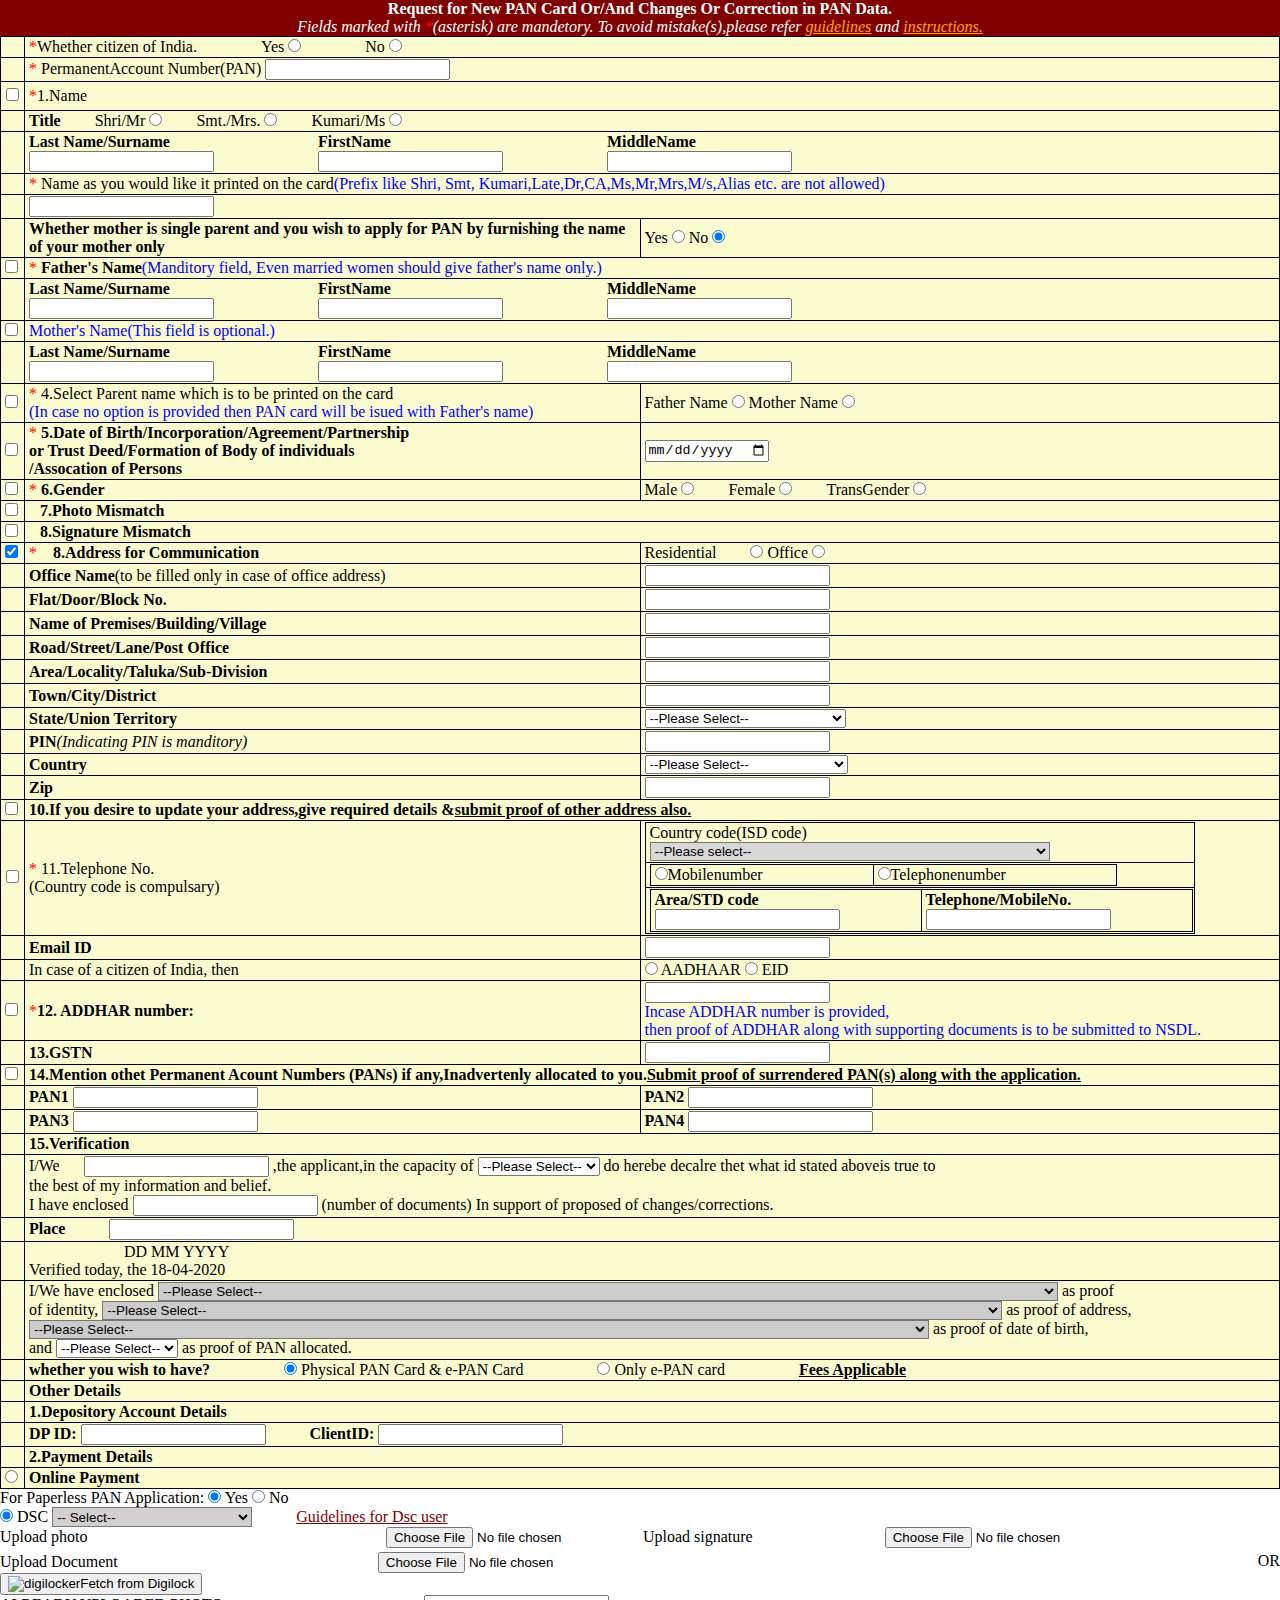
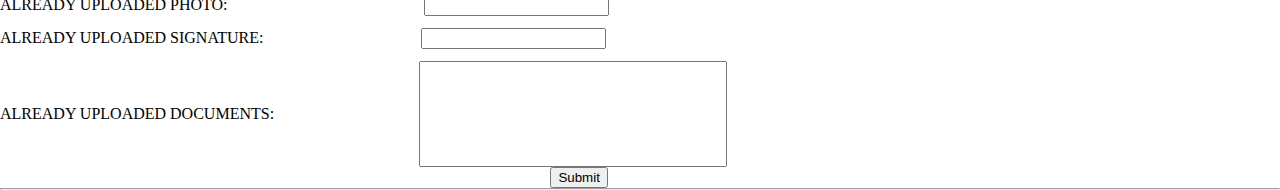
==== commit 685a71f9: "-Commit" ====
--- a/Pancard/index.html
+++ b/Pancard/index.html
@@ -6,217 +6,213 @@
     <meta name="viewport" content="width=device-width, initial-scale=1.0">
     <title>Document</title>
     <link rel="stylesheet" href="style.css">
-   </head>
-   <body class="pancard">
-       <div class="Preclaimer">
-           <center>Request for New PAN Card Or/And Changes Or Correction in PAN Data.<br>
-            Fields marked with *(asterisk) are mandetory. To avoid mistake(s),please refer <span style="color:orange"><u>guidelines</u></span>  and <span style="color:orange"><u>instructions.</u></span></center>
-        </div>
-        <table>
-            <tr>
-                <th>   </th>
-                <td style= "margin-left : 70px;"><span style="color:red">*</span>Whether citizen of India. &nbsp;&nbsp;&nbsp;&nbsp;&nbsp;&nbsp;&nbsp;&nbsp;&nbsp;&nbsp;&nbsp;&nbsp;&nbsp;&nbsp;                
-                    <label for="value">Yes</label>
+    <style>
+       
+    </style>
+</head>
+<body>
+    <div class="Preclaimer">
+        <h4>Request for New PAN Card Or/And Changes Or Correction in PAN Data.</h4>
+         <p><em>Fields marked with  <span class ="asterisk">*</span>(asterisk) are mandetory. To avoid mistake(s),please refer <span style="color:orange"><u>guidelines</u></span>  and <span style="color:orange"><u>instructions.</u></span></em></p>
+     </div>
+     <div>
+         <table class="pancard">
+             <tr>
+                 <td> </td>
+                 <td colspan="2">
+                    <span class= "asterisk">*</span>Whether citizen of India.                 
+                    <label for="value" style="padding-left:60px">Yes</label>
                     <input type="radio" id="value" name="yes" value="yes">
-                    <label for="value">No</label>
+                    <label for="value" style="padding-left: 60px">No</label>
                     <input type="radio" id="value" name="no" value="no">
-                </td>
-            </tr>
-            <tr>
-                <th>   </th>
-                <td style= "margin-left : 70px;"><span style="color:red">*</span>
-                <label for= "Panno">Pancard Number</label>
+                 </td>
+             </tr>
+             <tr>
+                <td> </td>
+                <td colspan="2"><span class= "asterisk">*</span>
+                <label for= "Panno">PermanentAccount  Number(PAN)</label>
                <input type="text" id ="Panno" name="pannumber">
                 </td>
             </tr>
             <tr>
-                <th>
-                    <label for="box"></label>
-                    <input type="checkbox" id="box" name="checkbox"></th>
-                <td style= "margin-left : 70px;"><span style="color:red">*</span> 1.Name </td>
-            </tr>
-            <tr>
-                <th>   </th>
-                <td style= "margin-left : 70px;"><b>Title</b> &nbsp;&nbsp;&nbsp;&nbsp;&nbsp;&nbsp;&nbsp;&nbsp;&nbsp;&nbsp;&nbsp;&nbsp;&nbsp;&nbsp;                
-                    <label for="value">Shri/Mr</label>
-                    <input type="radio" id="value" name="Shri/Mr" value="Shri/Mr">&nbsp;&nbsp;&nbsp;&nbsp;&nbsp;&nbsp;&nbsp;&nbsp;&nbsp;
-                    <label for="value">Smt./Mrs.</label>
-                    <input type="radio" id="value" name="Smt./Mrs." value="Smt./Mrs.">&nbsp;&nbsp;&nbsp;&nbsp;&nbsp;&nbsp;&nbsp;&nbsp;&nbsp;
-                    <label for="value">Kumari/Ms</label>
+                <td  style="width: 1%; padding:5px;">
+                    <label for="box" ></label>
+                    <input type="checkbox" id="box" name="checkbox"></td>
+                <td colspan="2"><span class= "asterisk">*</span>1.Name </td>
+            </tr>
+            <tr>
+                <td></td>
+                <td colspan="2"><b>Title</b>                 
+                    <label for="value" style="padding-left:30px">Shri/Mr</label>
+                    <input type="radio" id="value" name="Shri/Mr" value="Shri/Mr">
+                    <label for="value" style="padding-left:30px">Smt./Mrs.</label>
+                    <input type="radio" id="value" name="Smt./Mrs." value="Smt./Mrs.">
+                    <label for="value" style="padding-left:30px">Kumari/Ms</label>
                     <input type="radio" id="value" name="Kumari/Ms" value="Kumari/Ms">
                 </td>
             </tr>
             <tr>
-                <th></th>
-                <td>
-                    <label for= "Name"><b>Last Name/Surname</b></label>
-                    &nbsp;&nbsp;&nbsp;&nbsp;&nbsp;&nbsp;&nbsp;&nbsp; &nbsp;&nbsp;&nbsp;&nbsp;
-                    &nbsp;&nbsp;&nbsp;&nbsp;&nbsp;&nbsp;&nbsp;&nbsp;&nbsp;&nbsp;&nbsp;&nbsp;&nbsp;&nbsp;&nbsp;&nbsp;&nbsp;&nbsp;&nbsp;&nbsp;&nbsp;&nbsp;&nbsp;&nbsp;&nbsp;&nbsp;&nbsp;&nbsp;&nbsp;&nbsp;&nbsp;&nbsp;&nbsp;&nbsp;&nbsp;
-                    &nbsp;&nbsp;&nbsp;&nbsp;&nbsp;&nbsp;&nbsp;&nbsp;&nbsp;&nbsp;&nbsp;&nbsp;&nbsp;&nbsp;&nbsp;&nbsp;&nbsp;&nbsp;&nbsp;&nbsp;&nbsp;
-                
-                    <label for= "Name"><b>Firstname</b></label>
-                    &nbsp;&nbsp;&nbsp;&nbsp;&nbsp;&nbsp;&nbsp;&nbsp; &nbsp;&nbsp;&nbsp;&nbsp;
-                    &nbsp;&nbsp;&nbsp;&nbsp;&nbsp;&nbsp;&nbsp;&nbsp;&nbsp;&nbsp;&nbsp;&nbsp;&nbsp;&nbsp;&nbsp;&nbsp;&nbsp;&nbsp;&nbsp;&nbsp;&nbsp;&nbsp;&nbsp;&nbsp;&nbsp;&nbsp;&nbsp;&nbsp;&nbsp;&nbsp;&nbsp;&nbsp;&nbsp;&nbsp;&nbsp;
-                    &nbsp;&nbsp;&nbsp;&nbsp;&nbsp;&nbsp;&nbsp;&nbsp;&nbsp;&nbsp;&nbsp;&nbsp;&nbsp;&nbsp;&nbsp;&nbsp;&nbsp;&nbsp;&nbsp;&nbsp;&nbsp;
-                    &nbsp;&nbsp;&nbsp;&nbsp;&nbsp;&nbsp;&nbsp;&nbsp;&nbsp;&nbsp;&nbsp;&nbsp;&nbsp;&nbsp;&nbsp;&nbsp;&nbsp;
-                    <label for= "Name"><b>Middlename</b></label><br>
-                    <input type="text" id ="Name" name="pannumber">
-                   &nbsp;&nbsp;&nbsp;&nbsp;&nbsp;&nbsp;&nbsp;&nbsp;&nbsp;&nbsp;&nbsp;&nbsp;&nbsp;&nbsp;&nbsp;&nbsp;&nbsp;&nbsp;&nbsp;&nbsp;&nbsp;&nbsp;&nbsp;&nbsp;&nbsp;&nbsp;&nbsp;&nbsp;
-                    &nbsp;&nbsp;&nbsp;&nbsp;&nbsp;&nbsp;&nbsp;&nbsp;&nbsp;&nbsp;&nbsp;&nbsp;&nbsp;&nbsp;&nbsp;&nbsp;&nbsp;&nbsp;&nbsp;&nbsp;&nbsp;&nbsp;&nbsp;&nbsp;&nbsp;&nbsp;&nbsp;&nbsp;&nbsp;&nbsp;&nbsp;&nbsp;&nbsp;&nbsp;&nbsp;
-                         
-                    <input type="text" id ="Name" name="pannumber">
-                    &nbsp;&nbsp;&nbsp;&nbsp;&nbsp;&nbsp;&nbsp;&nbsp;&nbsp;&nbsp;&nbsp;&nbsp;&nbsp;&nbsp;&nbsp;&nbsp;&nbsp;&nbsp;&nbsp;&nbsp;&nbsp;&nbsp;&nbsp;&nbsp;&nbsp;&nbsp;&nbsp;&nbsp;
-                    &nbsp;&nbsp;&nbsp;&nbsp;&nbsp;&nbsp;&nbsp;&nbsp;&nbsp;&nbsp;&nbsp;&nbsp;&nbsp;&nbsp;&nbsp;&nbsp;&nbsp;&nbsp;&nbsp;&nbsp;&nbsp;&nbsp;&nbsp;&nbsp;&nbsp;&nbsp;&nbsp;&nbsp;&nbsp;&nbsp;&nbsp;&nbsp;&nbsp;&nbsp;&nbsp;
-                         
-                    <input type="text" id ="Name" name="pannumber">
-                </td>
-            </tr>
-            <tr>
-                <th></th>
-                <td style= "margin-left : 70px;"><span style="color:red">*</span> 
+                <td></td>
+                <td colspan="2">
+                <div style="width: auto;">
+                    <div style="display: inline-block;">
+                        <label for= "Name" ><b>Last Name/Surname</b></label><br>
+                        <input type="text" id ="Name" name="pannumber" >
+                    </div>
+                    <div style="display: inline-block; padding-left: 100px;">
+                        <label for= "First" ><b>FirstName</b></label><br>
+                        <input type="text" id ="First" name="pannumber">
+                    </div>
+                    <div style="display: inline-block;padding-left: 100px;">
+                        <label for= "Middle" ><b>MiddleName</b></label><br>
+                        <input type="text" id ="Middle" name="pannumber">
+                    </div>
+                </div> 
+                </td>
+            </tr>
+            <tr>
+                <td></td>
+                <td colspan="2" style= "margin-left : 70px;"><span style="color:red">*</span> 
                 Name as you would like it printed on the card<span style="color:blue">(Prefix like Shri, Smt, Kumari,Late,Dr,CA,Ms,Mr,Mrs,M/s,Alias etc. are not allowed)</span> </td>
             </tr>
             <tr>
-                <th></th>
-                <td >
+                <td></td>
+                <td colspan="2" >
                     <label for= "Empty"></label>
                     <input type="text" id ="Empty" name="EmptyField">
                 </td>
             </tr>
             <tr>
-                <th></th>
-                <td><b>Whether mother is single parent and you wish to apply for PAN byb furnishing the name of your mother only</b>
+                <td></td>
+                <td ><b>Whether mother is single parent and you wish to apply for PAN by furnishing the name of your mother only</b></td>
+                <td style="width:50%">
                     <label for="value">Yes</label>
                     <input type="radio" id="value" name="yes" value="yes">
                     <label for="value">No</label>
                     <input type="radio" id="value" name="no" value="no" checked>
                 </td>
             </tr>
-            <tr><th>
+            <tr><td>
                 <label for="box"></label>
-                    <input type="checkbox" id="box" name="checkbox"></th>
-                <td style= "margin-left : 70px;"><span style="color:red">*</span> 
+                    <input type="checkbox" id="box" name="checkbox"></td>
+                <td colspan="2" style= "margin-left : 70px;"><span class ="asterisk">*</span>
                 <b>Father's Name</b><span style="color:blue">(Manditory field, Even married women should give father's name only.)</span> </td>
             </tr>
             <tr>
-                <th></th>
+                <td></td>
+                <td colspan="2">
+                <div >
+                    <div style="display: inline-block;">
+                        <label for= "Name" ><b>Last Name/Surname</b></label><br>
+                        <input type="text" id ="Name" name="pannumber" >
+                    </div>
+                    <div style="display: inline-block; padding-left: 100px;">
+                        <label for= "First" ><b>FirstName</b></label><br>
+                        <input type="text" id ="First" name="pannumber">
+                    </div>
+                    <div style="display: inline-block;padding-left: 100px;">
+                        <label for= "Middle" ><b>MiddleName</b></label><br>
+                        <input type="text" id ="Middle" name="pannumber">
+                    </div>
+                </div> 
+                </td>
+            </tr>
+            <tr>
                 <td>
-                    <label for= "Name"><b>Last Name/Surname</b></label>
-                    &nbsp;&nbsp;&nbsp;&nbsp;&nbsp;&nbsp;&nbsp;&nbsp; &nbsp;&nbsp;&nbsp;&nbsp;
-                    &nbsp;&nbsp;&nbsp;&nbsp;&nbsp;&nbsp;&nbsp;&nbsp;&nbsp;&nbsp;&nbsp;&nbsp;&nbsp;&nbsp;&nbsp;&nbsp;&nbsp;&nbsp;&nbsp;&nbsp;&nbsp;&nbsp;&nbsp;&nbsp;&nbsp;&nbsp;&nbsp;&nbsp;&nbsp;&nbsp;&nbsp;&nbsp;&nbsp;&nbsp;&nbsp;
-                    &nbsp;&nbsp;&nbsp;&nbsp;&nbsp;&nbsp;&nbsp;&nbsp;&nbsp;&nbsp;&nbsp;&nbsp;&nbsp;&nbsp;&nbsp;&nbsp;&nbsp;&nbsp;&nbsp;&nbsp;&nbsp;
-                
-                    <label for= "Name"><b>Firstname</b></label>
-                    &nbsp;&nbsp;&nbsp;&nbsp;&nbsp;&nbsp;&nbsp;&nbsp; &nbsp;&nbsp;&nbsp;&nbsp;
-                    &nbsp;&nbsp;&nbsp;&nbsp;&nbsp;&nbsp;&nbsp;&nbsp;&nbsp;&nbsp;&nbsp;&nbsp;&nbsp;&nbsp;&nbsp;&nbsp;&nbsp;&nbsp;&nbsp;&nbsp;&nbsp;&nbsp;&nbsp;&nbsp;&nbsp;&nbsp;&nbsp;&nbsp;&nbsp;&nbsp;&nbsp;&nbsp;&nbsp;&nbsp;&nbsp;
-                    &nbsp;&nbsp;&nbsp;&nbsp;&nbsp;&nbsp;&nbsp;&nbsp;&nbsp;&nbsp;&nbsp;&nbsp;&nbsp;&nbsp;&nbsp;&nbsp;&nbsp;&nbsp;&nbsp;&nbsp;&nbsp;
-                    &nbsp;&nbsp;&nbsp;&nbsp;&nbsp;&nbsp;&nbsp;&nbsp;&nbsp;&nbsp;&nbsp;&nbsp;&nbsp;&nbsp;&nbsp;&nbsp;&nbsp;
-                    <label for= "Name"><b>Middlename</b></label><br>
-                    <input type="text" id ="Name" name="pannumber">
-                   &nbsp;&nbsp;&nbsp;&nbsp;&nbsp;&nbsp;&nbsp;&nbsp;&nbsp;&nbsp;&nbsp;&nbsp;&nbsp;&nbsp;&nbsp;&nbsp;&nbsp;&nbsp;&nbsp;&nbsp;&nbsp;&nbsp;&nbsp;&nbsp;&nbsp;&nbsp;&nbsp;&nbsp;
-                    &nbsp;&nbsp;&nbsp;&nbsp;&nbsp;&nbsp;&nbsp;&nbsp;&nbsp;&nbsp;&nbsp;&nbsp;&nbsp;&nbsp;&nbsp;&nbsp;&nbsp;&nbsp;&nbsp;&nbsp;&nbsp;&nbsp;&nbsp;&nbsp;&nbsp;&nbsp;&nbsp;&nbsp;&nbsp;&nbsp;&nbsp;&nbsp;&nbsp;&nbsp;&nbsp;
-                         
-                    <input type="text" id ="Name" name="pannumber">
-                    &nbsp;&nbsp;&nbsp;&nbsp;&nbsp;&nbsp;&nbsp;&nbsp;&nbsp;&nbsp;&nbsp;&nbsp;&nbsp;&nbsp;&nbsp;&nbsp;&nbsp;&nbsp;&nbsp;&nbsp;&nbsp;&nbsp;&nbsp;&nbsp;&nbsp;&nbsp;&nbsp;&nbsp;
-                    &nbsp;&nbsp;&nbsp;&nbsp;&nbsp;&nbsp;&nbsp;&nbsp;&nbsp;&nbsp;&nbsp;&nbsp;&nbsp;&nbsp;&nbsp;&nbsp;&nbsp;&nbsp;&nbsp;&nbsp;&nbsp;&nbsp;&nbsp;&nbsp;&nbsp;&nbsp;&nbsp;&nbsp;&nbsp;&nbsp;&nbsp;&nbsp;&nbsp;&nbsp;&nbsp;
-                         
-                    <input type="text" id ="Name" name="pannumber">
-                </td>
-            </tr>
-            <tr>
-                <th></th>
-                <td style= "margin-left : 70px;">
+                    <label for="box"></label>
+                        <input type="checkbox" id="box" name="checkbox"></td>
+                <td colspan ="2" >
                 <span style="color:blue">Mother's Name(This field is optional.)</span> </td>
             </tr>
             <tr>
-                <th></th>
+                <td></td>
+                <td colspan="2">
+                <div style="width: auto;">
+                    <div style="display: inline-block;">
+                        <label for= "Name" ><b>Last Name/Surname</b></label><br>
+                        <input type="text" id ="Name" name="pannumber" >
+                    </div>
+                    <div style="display: inline-block; padding-left: 100px;">
+                        <label for= "First" ><b>FirstName</b></label><br>
+                        <input type="text" id ="First" name="pannumber">
+                    </div>
+                    <div style="display: inline-block;padding-left: 100px;">
+                        <label for= "Middle" ><b>MiddleName</b></label><br>
+                        <input type="text" id ="Middle" name="pannumber">
+                    </div>
+                </div> 
+                </td>
+            </tr>
+            <tr>
                 <td>
-                    <label for= "Name"><b>Last Name/Surname</b></label>
-                    &nbsp;&nbsp;&nbsp;&nbsp;&nbsp;&nbsp;&nbsp;&nbsp; &nbsp;&nbsp;&nbsp;&nbsp;
-                    &nbsp;&nbsp;&nbsp;&nbsp;&nbsp;&nbsp;&nbsp;&nbsp;&nbsp;&nbsp;&nbsp;&nbsp;&nbsp;&nbsp;&nbsp;&nbsp;&nbsp;&nbsp;&nbsp;&nbsp;&nbsp;&nbsp;&nbsp;&nbsp;&nbsp;&nbsp;&nbsp;&nbsp;&nbsp;&nbsp;&nbsp;&nbsp;&nbsp;&nbsp;&nbsp;
-                    &nbsp;&nbsp;&nbsp;&nbsp;&nbsp;&nbsp;&nbsp;&nbsp;&nbsp;&nbsp;&nbsp;&nbsp;&nbsp;&nbsp;&nbsp;&nbsp;&nbsp;&nbsp;&nbsp;&nbsp;&nbsp;
-                
-                    <label for= "Name"><b>Firstname</b></label>
-                    &nbsp;&nbsp;&nbsp;&nbsp;&nbsp;&nbsp;&nbsp;&nbsp; &nbsp;&nbsp;&nbsp;&nbsp;
-                    &nbsp;&nbsp;&nbsp;&nbsp;&nbsp;&nbsp;&nbsp;&nbsp;&nbsp;&nbsp;&nbsp;&nbsp;&nbsp;&nbsp;&nbsp;&nbsp;&nbsp;&nbsp;&nbsp;&nbsp;&nbsp;&nbsp;&nbsp;&nbsp;&nbsp;&nbsp;&nbsp;&nbsp;&nbsp;&nbsp;&nbsp;&nbsp;&nbsp;&nbsp;&nbsp;
-                    &nbsp;&nbsp;&nbsp;&nbsp;&nbsp;&nbsp;&nbsp;&nbsp;&nbsp;&nbsp;&nbsp;&nbsp;&nbsp;&nbsp;&nbsp;&nbsp;&nbsp;&nbsp;&nbsp;&nbsp;&nbsp;
-                    &nbsp;&nbsp;&nbsp;&nbsp;&nbsp;&nbsp;&nbsp;&nbsp;&nbsp;&nbsp;&nbsp;&nbsp;&nbsp;&nbsp;&nbsp;&nbsp;&nbsp;
-                    <label for= "Name"><b>Middlename</b></label><br>
-                    <input type="text" id ="Name" name="pannumber">
-                   &nbsp;&nbsp;&nbsp;&nbsp;&nbsp;&nbsp;&nbsp;&nbsp;&nbsp;&nbsp;&nbsp;&nbsp;&nbsp;&nbsp;&nbsp;&nbsp;&nbsp;&nbsp;&nbsp;&nbsp;&nbsp;&nbsp;&nbsp;&nbsp;&nbsp;&nbsp;&nbsp;&nbsp;
-                    &nbsp;&nbsp;&nbsp;&nbsp;&nbsp;&nbsp;&nbsp;&nbsp;&nbsp;&nbsp;&nbsp;&nbsp;&nbsp;&nbsp;&nbsp;&nbsp;&nbsp;&nbsp;&nbsp;&nbsp;&nbsp;&nbsp;&nbsp;&nbsp;&nbsp;&nbsp;&nbsp;&nbsp;&nbsp;&nbsp;&nbsp;&nbsp;&nbsp;&nbsp;&nbsp;
-                         
-                    <input type="text" id ="Name" name="pannumber">
-                    &nbsp;&nbsp;&nbsp;&nbsp;&nbsp;&nbsp;&nbsp;&nbsp;&nbsp;&nbsp;&nbsp;&nbsp;&nbsp;&nbsp;&nbsp;&nbsp;&nbsp;&nbsp;&nbsp;&nbsp;&nbsp;&nbsp;&nbsp;&nbsp;&nbsp;&nbsp;&nbsp;&nbsp;
-                    &nbsp;&nbsp;&nbsp;&nbsp;&nbsp;&nbsp;&nbsp;&nbsp;&nbsp;&nbsp;&nbsp;&nbsp;&nbsp;&nbsp;&nbsp;&nbsp;&nbsp;&nbsp;&nbsp;&nbsp;&nbsp;&nbsp;&nbsp;&nbsp;&nbsp;&nbsp;&nbsp;&nbsp;&nbsp;&nbsp;&nbsp;&nbsp;&nbsp;&nbsp;&nbsp;
-                         
-                    <input type="text" id ="Name" name="pannumber">
-                </td>
-            </tr>
-            <tr>
-                <th>
                     <label for="box"></label>
-                        <input type="checkbox" id="box" name="checkbox"></th>
-                <td style= "margin-left : 70px;"><span style="color:red">*</span> 
+                        <input type="checkbox" id="box" name="checkbox"></td>
+                        <td>
+                            <span class ="asterisk">*</span> 
                    4.Select Parent name which is to be printed on the card<br>
-                   <span style="color:blue">(In case no option is provided then PAN card will be isued with Father's name)</span>                   
-                    <label for="value">Father Name</label>
+                   <span style="color:blue">(In case no option is provided then PAN card will be isued with Father's name)</span>
+                        </td>
+                      <td>
+                   <label for="value">Father Name</label>
                     <input type="radio" id="Father Name" name="yes" value="yes" checked>
                     <label for="value">Mother Name</label>
                     <input type="radio" id="Mother Name" name="no" value="no">
                 </td>
-            </tr>
-            <tr>
-                <th>
+
+            </tr>
+            <tr>
+                <td>
                     <label for="box"></label>
-                    <input type="checkbox" id="box" name="checkbox"></th>
-                <td style= "margin-left : 70px;"><span style="color:red">*</span> 
+                    <input type="checkbox" id="box" name="checkbox"></td>
+                    <td><span class ="asterisk">*</span>
                   <b>5.Date of Birth/Incorporation/Agreement/Partnership<br> or Trust Deed/Formation of Body of individuals<br>/Assocation of Persons</b>
+                    </td><td>
                   <label for="date"></label>
                   <input type="date" id="date" name="date">
                 </td>
             </tr>
             <tr>
-                <th>
+                <td>
                     <label for="checkbox"></label>
                     <input type="checkbox" id ="checkbox" name= "checkbox">
-                </th>
-                <td style= "margin-left : 70px;"><span style="color:red">*</span> 
-                    <b>6.Gender</b>
-                    <label for="Male">Male</label>
+                </td>
+                <td> <span class ="asterisk">*</span> 
+                    <b>6.Gender</b></td>
+                    <td>
+                    <label for="Male" >Male</label>
                     <input type="radio" id="Male" name="gender" value="yes" >
-                    <label for="Female">Male</label>
+                    <label for="Female" style= "margin-left : 30px;">Female</label>
                     <input type="radio" id="Female" name="gender" value="yes" >
-                    <label for="TransGender">TransGender</label>
+                    <label for="TransGender" style= "margin-left : 30px;">TransGender</label>
                     <input type="radio" id="TransGender" name="gender" value="yes" >
                 </td>
             </tr>
             <tr>
-                <th>
+                <td>
                     <label for="checkbox"></label>
                     <input type="checkbox" id ="checkbox" name= "checkbox">
-                </th>
-                <td style= "margin-left : 70px;"> 
-                    <b>&nbsp&nbsp&nbsp7.Photo Mismatch</b>
-                </td>
-            </tr>
-            <tr>
-                <th>
+                </td>
+                <td colspan="2" style="padding-left:15px;"> 
+                    <b>7.Photo Mismatch</b>
+                </td>
+            </tr>
+            <tr>
+                <td>
                     <label for="checkbox"></label>
                     <input type="checkbox" id ="checkbox" name= "checkbox">
-                </th>
-                <td style= "margin-left : 70px;"> 
-                    <b>&nbsp&nbsp&nbsp8.Signature Mismatch</b>
-                </td>
-            </tr>
-            <tr>
-                <th>
+                </td>
+                <td colspan="2" style="padding-left:15px;"> 
+                    <b>8.Signature Mismatch</b>
+                </td>
+            </tr>
+            <tr>
+                <td>
                     <label for="checkbox"></label>
                     <input type="checkbox" id ="checkbox" name= "checkbox" checked>
-                </th>
-                <td style= "margin-left : 70px;"><span style="color:red">*</span> 
-                    <b>&nbsp&nbsp&nbsp8.Address for Communication</b>
-                    <label for="Residential">Residential</label>
+                </td>
+                <td ><span class ="asterisk">*</span> 
+                    <b>&nbsp&nbsp&nbsp8.Address for Communication</b></td><td>
+                    <label for="Residential" style= "padding-right: 30px;">Residential</label>
                     <input type="radio" id="Residential" name="Address" value="yes" >
                     <label for="Residential">Office</label>
                     <input type="radio" id="Residential" name="Address" value="yes" > 
@@ -224,50 +220,50 @@
                 </td>
             </tr>
             <tr>
-                <th></th>
-                <td><b>Office Name</b>(to be filled only in case of office address)
-                    <label for="office"></label>
+                <td></td>
+                <td><b>Office Name</b>(to be filled only in case of office address)</td>
+                    <td><label for="office"></label>
                     <input type="text" id="office" name="officename" >
                 </td>
             </tr>
             <tr>
-                <th></th>
-                <td><b>Flat/Door/Block No.</b>
+                <td></td>
+                <td ><b>Flat/Door/Block No.</b></td><td>
                     <label for="flatno"></label>
                     <input type="text" id="flatno" name="address" >
                 </td>
             </tr>
             <tr>
-                <th></th>
-                <td><b>Name of Premises/Building/Village</b>
+                <td></td>
+                <td><b>Name of Premises/Building/Village</b></td><td>
                     <label for="buildingno"></label>
                     <input type="text" id="buildingno" name="address" >
                 </td>
             </tr>
             <tr>
-                <th></th>
-                <td><b>Road/Street/Lane/Post Office</b>
+                <td></td>
+                <td><b>Road/Street/Lane/Post Office</b></td><td>
                     <label for="streetno"></label>
                     <input type="text" id="streetno" name="address" >
                 </td>
             </tr>
             <tr>
-                <th></th>
-                <td><b>Area/Locality/Taluka/Sub-Division</b>
+                <td></td>
+                <td><b>Area/Locality/Taluka/Sub-Division</b></td><td>
                     <label for="areano"></label>
                     <input type="text" id="areano" name="address" >
                 </td>
             </tr>
             <tr>
-                <th></th>
-                <td><b>Town/City/District</b>
+                <td></td>
+                <td><b>Town/City/District</b></td><td>
                     <label for="town"></label>
                     <input type="text" id="town" name="address" >
                 </td>
             </tr>
             <tr>
-                <th></th>
-                <td><b>State/Union Territory</b>
+                <td></td>
+                <td><b>State/Union Territory</b></td><td>
                     <label for="state"></label>
 <select name="state" id="state" class="form-control">
 <option value="" selected disabled hidden>--Please Select--</option>
@@ -310,525 +306,589 @@
 </select>
            </td>
             </tr>
-<tr>
-    <th></th>
-    <td><b>PIN</b><em>(Indicating PIN is manditory)</em>
-        <label for="pinno"></label>
-        <input type="text" id="pinno" name="address" >
-    </td>
-</tr>
-<tr>
-    <th></th>
-<td><b>Country</b>
-    <label for="country" name="country"></label>
-<select name="country" id="country" class="form-control">
-   <option value="" selected disabled hidden>--Please Select--</option>
-   <option value="Afganistan">Afghanistan</option>
-   <option value="Albania">Albania</option>
-   <option value="Algeria">Algeria</option>
-   <option value="American Samoa">American Samoa</option>
-   <option value="Andorra">Andorra</option>
-   <option value="Angola">Angola</option>
-   <option value="Anguilla">Anguilla</option>
-   <option value="Antigua & Barbuda">Antigua & Barbuda</option>
-   <option value="Argentina">Argentina</option>
-   <option value="Armenia">Armenia</option>
-   <option value="Aruba">Aruba</option>
-   <option value="Australia">Australia</option>
-   <option value="Austria">Austria</option>
-   <option value="Azerbaijan">Azerbaijan</option>
-   <option value="Bahamas">Bahamas</option>
-   <option value="Bahrain">Bahrain</option>
-   <option value="Bangladesh">Bangladesh</option>
-   <option value="Barbados">Barbados</option>
-   <option value="Belarus">Belarus</option>
-   <option value="Belgium">Belgium</option>
-   <option value="Belize">Belize</option>
-   <option value="Benin">Benin</option>
-   <option value="Bermuda">Bermuda</option>
-   <option value="Bhutan">Bhutan</option>
-   <option value="Bolivia">Bolivia</option>
-   <option value="Bonaire">Bonaire</option>
-   <option value="Bosnia & Herzegovina">Bosnia & Herzegovina</option>
-   <option value="Botswana">Botswana</option>
-   <option value="Brazil">Brazil</option>
-   <option value="British Indian Ocean Ter">British Indian Ocean Ter</option>
-   <option value="Brunei">Brunei</option>
-   <option value="Bulgaria">Bulgaria</option>
-   <option value="Burkina Faso">Burkina Faso</option>
-   <option value="Burundi">Burundi</option>
-   <option value="Cambodia">Cambodia</option>
-   <option value="Cameroon">Cameroon</option>
-   <option value="Canada">Canada</option>
-   <option value="Canary Islands">Canary Islands</option>
-   <option value="Cape Verde">Cape Verde</option>
-   <option value="Cayman Islands">Cayman Islands</option>
-   <option value="Central African Republic">Central African Republic</option>
-   <option value="Chad">Chad</option>
-   <option value="Channel Islands">Channel Islands</option>
-   <option value="Chile">Chile</option>
-   <option value="China">China</option>
-   <option value="Christmas Island">Christmas Island</option>
-   <option value="Cocos Island">Cocos Island</option>
-   <option value="Colombia">Colombia</option>
-   <option value="Comoros">Comoros</option>
-   <option value="Congo">Congo</option>
-   <option value="Cook Islands">Cook Islands</option>
-   <option value="Costa Rica">Costa Rica</option>
-   <option value="Cote DIvoire">Cote DIvoire</option>
-   <option value="Croatia">Croatia</option>
-   <option value="Cuba">Cuba</option>
-   <option value="Curaco">Curacao</option>
-   <option value="Cyprus">Cyprus</option>
-   <option value="Czech Republic">Czech Republic</option>
-   <option value="Denmark">Denmark</option>
-   <option value="Djibouti">Djibouti</option>
-   <option value="Dominica">Dominica</option>
-   <option value="Dominican Republic">Dominican Republic</option>
-   <option value="East Timor">East Timor</option>
-   <option value="Ecuador">Ecuador</option>
-   <option value="Egypt">Egypt</option>
-   <option value="El Salvador">El Salvador</option>
-   <option value="Equatorial Guinea">Equatorial Guinea</option>
-   <option value="Eritrea">Eritrea</option>
-   <option value="Estonia">Estonia</option>
-   <option value="Ethiopia">Ethiopia</option>
-   <option value="Falkland Islands">Falkland Islands</option>
-   <option value="Faroe Islands">Faroe Islands</option>
-   <option value="Fiji">Fiji</option>
-   <option value="Finland">Finland</option>
-   <option value="France">France</option>
-   <option value="French Guiana">French Guiana</option>
-   <option value="French Polynesia">French Polynesia</option>
-   <option value="French Southern Ter">French Southern Ter</option>
-   <option value="Gabon">Gabon</option>
-   <option value="Gambia">Gambia</option>
-   <option value="Georgia">Georgia</option>
-   <option value="Germany">Germany</option>
-   <option value="Ghana">Ghana</option>
-   <option value="Gibraltar">Gibraltar</option>
-   <option value="Great Britain">Great Britain</option>
-   <option value="Greece">Greece</option>
-   <option value="Greenland">Greenland</option>
-   <option value="Grenada">Grenada</option>
-   <option value="Guadeloupe">Guadeloupe</option>
-   <option value="Guam">Guam</option>
-   <option value="Guatemala">Guatemala</option>
-   <option value="Guinea">Guinea</option>
-   <option value="Guyana">Guyana</option>
-   <option value="Haiti">Haiti</option>
-   <option value="Hawaii">Hawaii</option>
-   <option value="Honduras">Honduras</option>
-   <option value="Hong Kong">Hong Kong</option>
-   <option value="Hungary">Hungary</option>
-   <option value="Iceland">Iceland</option>
-   <option value="Indonesia">Indonesia</option>
-   <option value="India">India</option>
-   <option value="Iran">Iran</option>
-   <option value="Iraq">Iraq</option>
-   <option value="Ireland">Ireland</option>
-   <option value="Isle of Man">Isle of Man</option>
-   <option value="Israel">Israel</option>
-   <option value="Italy">Italy</option>
-   <option value="Jamaica">Jamaica</option>
-   <option value="Japan">Japan</option>
-   <option value="Jordan">Jordan</option>
-   <option value="Kazakhstan">Kazakhstan</option>
-   <option value="Kenya">Kenya</option>
-   <option value="Kiribati">Kiribati</option>
-   <option value="Korea North">Korea North</option>
-   <option value="Korea Sout">Korea South</option>
-   <option value="Kuwait">Kuwait</option>
-   <option value="Kyrgyzstan">Kyrgyzstan</option>
-   <option value="Laos">Laos</option>
-   <option value="Latvia">Latvia</option>
-   <option value="Lebanon">Lebanon</option>
-   <option value="Lesotho">Lesotho</option>
-   <option value="Liberia">Liberia</option>
-   <option value="Libya">Libya</option>
-   <option value="Liechtenstein">Liechtenstein</option>
-   <option value="Lithuania">Lithuania</option>
-   <option value="Luxembourg">Luxembourg</option>
-   <option value="Macau">Macau</option>
-   <option value="Macedonia">Macedonia</option>
-   <option value="Madagascar">Madagascar</option>
-   <option value="Malaysia">Malaysia</option>
-   <option value="Malawi">Malawi</option>
-   <option value="Maldives">Maldives</option>
-   <option value="Mali">Mali</option>
-   <option value="Malta">Malta</option>
-   <option value="Marshall Islands">Marshall Islands</option>
-   <option value="Martinique">Martinique</option>
-   <option value="Mauritania">Mauritania</option>
-   <option value="Mauritius">Mauritius</option>
-   <option value="Mayotte">Mayotte</option>
-   <option value="Mexico">Mexico</option>
-   <option value="Midway Islands">Midway Islands</option>
-   <option value="Moldova">Moldova</option>
-   <option value="Monaco">Monaco</option>
-   <option value="Mongolia">Mongolia</option>
-   <option value="Montserrat">Montserrat</option>
-   <option value="Morocco">Morocco</option>
-   <option value="Mozambique">Mozambique</option>
-   <option value="Myanmar">Myanmar</option>
-   <option value="Nambia">Nambia</option>
-   <option value="Nauru">Nauru</option>
-   <option value="Nepal">Nepal</option>
-   <option value="Netherland Antilles">Netherland Antilles</option>
-   <option value="Netherlands">Netherlands (Holland, Europe)</option>
-   <option value="Nevis">Nevis</option>
-   <option value="New Caledonia">New Caledonia</option>
-   <option value="New Zealand">New Zealand</option>
-   <option value="Nicaragua">Nicaragua</option>
-   <option value="Niger">Niger</option>
-   <option value="Nigeria">Nigeria</option>
-   <option value="Niue">Niue</option>
-   <option value="Norfolk Island">Norfolk Island</option>
-   <option value="Norway">Norway</option>
-   <option value="Oman">Oman</option>
-   <option value="Pakistan">Pakistan</option>
-   <option value="Palau Island">Palau Island</option>
-   <option value="Palestine">Palestine</option>
-   <option value="Panama">Panama</option>
-   <option value="Papua New Guinea">Papua New Guinea</option>
-   <option value="Paraguay">Paraguay</option>
-   <option value="Peru">Peru</option>
-   <option value="Phillipines">Philippines</option>
-   <option value="Pitcairn Island">Pitcairn Island</option>
-   <option value="Poland">Poland</option>
-   <option value="Portugal">Portugal</option>
-   <option value="Puerto Rico">Puerto Rico</option>
-   <option value="Qatar">Qatar</option>
-   <option value="Republic of Montenegro">Republic of Montenegro</option>
-   <option value="Republic of Serbia">Republic of Serbia</option>
-   <option value="Reunion">Reunion</option>
-   <option value="Romania">Romania</option>
-   <option value="Russia">Russia</option>
-   <option value="Rwanda">Rwanda</option>
-   <option value="St Barthelemy">St Barthelemy</option>
-   <option value="St Eustatius">St Eustatius</option>
-   <option value="St Helena">St Helena</option>
-   <option value="St Kitts-Nevis">St Kitts-Nevis</option>
-   <option value="St Lucia">St Lucia</option>
-   <option value="St Maarten">St Maarten</option>
-   <option value="St Pierre & Miquelon">St Pierre & Miquelon</option>
-   <option value="St Vincent & Grenadines">St Vincent & Grenadines</option>
-   <option value="Saipan">Saipan</option>
-   <option value="Samoa">Samoa</option>
-   <option value="Samoa American">Samoa American</option>
-   <option value="San Marino">San Marino</option>
-   <option value="Sao Tome & Principe">Sao Tome & Principe</option>
-   <option value="Saudi Arabia">Saudi Arabia</option>
-   <option value="Senegal">Senegal</option>
-   <option value="Seychelles">Seychelles</option>
-   <option value="Sierra Leone">Sierra Leone</option>
-   <option value="Singapore">Singapore</option>
-   <option value="Slovakia">Slovakia</option>
-   <option value="Slovenia">Slovenia</option>
-   <option value="Solomon Islands">Solomon Islands</option>
-   <option value="Somalia">Somalia</option>
-   <option value="South Africa">South Africa</option>
-   <option value="Spain">Spain</option>
-   <option value="Sri Lanka">Sri Lanka</option>
-   <option value="Sudan">Sudan</option>
-   <option value="Suriname">Suriname</option>
-   <option value="Swaziland">Swaziland</option>
-   <option value="Sweden">Sweden</option>
-   <option value="Switzerland">Switzerland</option>
-   <option value="Syria">Syria</option>
-   <option value="Tahiti">Tahiti</option>
-   <option value="Taiwan">Taiwan</option>
-   <option value="Tajikistan">Tajikistan</option>
-   <option value="Tanzania">Tanzania</option>
-   <option value="Thailand">Thailand</option>
-   <option value="Togo">Togo</option>
-   <option value="Tokelau">Tokelau</option>
-   <option value="Tonga">Tonga</option>
-   <option value="Trinidad & Tobago">Trinidad & Tobago</option>
-   <option value="Tunisia">Tunisia</option>
-   <option value="Turkey">Turkey</option>
-   <option value="Turkmenistan">Turkmenistan</option>
-   <option value="Turks & Caicos Is">Turks & Caicos Is</option>
-   <option value="Tuvalu">Tuvalu</option>
-   <option value="Uganda">Uganda</option>
-   <option value="United Kingdom">United Kingdom</option>
-   <option value="Ukraine">Ukraine</option>
-   <option value="United Arab Erimates">United Arab Emirates</option>
-   <option value="United States of America">United States of America</option>
-   <option value="Uraguay">Uruguay</option>
-   <option value="Uzbekistan">Uzbekistan</option>
-   <option value="Vanuatu">Vanuatu</option>
-   <option value="Vatican City State">Vatican City State</option>
-   <option value="Venezuela">Venezuela</option>
-   <option value="Vietnam">Vietnam</option>
-   <option value="Virgin Islands (Brit)">Virgin Islands (Brit)</option>
-   <option value="Virgin Islands (USA)">Virgin Islands (USA)</option>
-   <option value="Wake Island">Wake Island</option>
-   <option value="Wallis & Futana Is">Wallis & Futana Is</option>
-   <option value="Yemen">Yemen</option>
-   <option value="Zaire">Zaire</option>
-   <option value="Zambia">Zambia</option>
-   <option value="Zimbabwe">Zimbabwe</option>
-</select>
-</td>
-</tr>
-<tr>
-    <th></th>
-    <td><b>Zip</b>
-        <label for="zipno"></label>
-        <input type="text" id="zipno" name="address">
-    </td>
-</tr>
-<tr>
-    <th>
-        <label for="checkbox"></label>
-        <input type="checkbox" id ="checkbox" name= "checkbox">
-    </th>
-    <td style= "margin-left : 70px;"> 
-        <b>10.If you desire to update your address,give required details &<u>submit proof of other address also.</u></b>
-    </td>
-</tr>
-<tr>
-    <th>
-        <label for="checkbox"></label>
-        <input type="checkbox" id ="checkbox" name= "checkbox">
-    </th>
-    <td colspan="4"> <span style="color:red">*</span><b>11.Telephone No.</b><br>(Country  code is complusory)</td>
-</tr>
-    <tr>
-        <th></th>
-        <td><b>Email ID</b>
-            <label for="emailid"></label>
-            <input type="email" id="emailid" name="email" >
+            <tr>
+                <td></td>
+                <td><b>PIN</b><em>(Indicating PIN is manditory)</em></td><td>
+                    <label for="pinno"></label>
+                    <input type="text" id="pinno" name="address" >
+                </td>
+            </tr>
+            <tr>
+                <td></td>
+            <td><b>Country</b></td><td>
+                <label for="country" name="country"></label>
+            <select name="country" id="country" class="form-control">
+               <option value="" selected disabled hidden>--Please Select--</option>
+               <option value="Afganistan">Afghanistan</option>
+               <option value="Albania">Albania</option>
+               <option value="Algeria">Algeria</option>
+               <option value="American Samoa">American Samoa</option>
+               <option value="Andorra">Andorra</option>
+               <option value="Angola">Angola</option>
+               <option value="Anguilla">Anguilla</option>
+               <option value="Antigua & Barbuda">Antigua & Barbuda</option>
+               <option value="Argentina">Argentina</option>
+               <option value="Armenia">Armenia</option>
+               <option value="Aruba">Aruba</option>
+               <option value="Australia">Australia</option>
+               <option value="Austria">Austria</option>
+               <option value="Azerbaijan">Azerbaijan</option>
+               <option value="Bahamas">Bahamas</option>
+               <option value="Bahrain">Bahrain</option>
+               <option value="Bangladesh">Bangladesh</option>
+               <option value="Barbados">Barbados</option>
+               <option value="Belarus">Belarus</option>
+               <option value="Belgium">Belgium</option>
+               <option value="Belize">Belize</option>
+               <option value="Benin">Benin</option>
+               <option value="Bermuda">Bermuda</option>
+               <option value="Bhutan">Bhutan</option>
+               <option value="Bolivia">Bolivia</option>
+               <option value="Bonaire">Bonaire</option>
+               <option value="Bosnia & Herzegovina">Bosnia & Herzegovina</option>
+               <option value="Botswana">Botswana</option>
+               <option value="Brazil">Brazil</option>
+               <option value="British Indian Ocean Ter">British Indian Ocean Ter</option>
+               <option value="Brunei">Brunei</option>
+               <option value="Bulgaria">Bulgaria</option>
+               <option value="Burkina Faso">Burkina Faso</option>
+               <option value="Burundi">Burundi</option>
+               <option value="Cambodia">Cambodia</option>
+               <option value="Cameroon">Cameroon</option>
+               <option value="Canada">Canada</option>
+               <option value="Canary Islands">Canary Islands</option>
+               <option value="Cape Verde">Cape Verde</option>
+               <option value="Cayman Islands">Cayman Islands</option>
+               <option value="Central African Republic">Central African Republic</option>
+               <option value="Chad">Chad</option>
+               <option value="Channel Islands">Channel Islands</option>
+               <option value="Chile">Chile</option>
+               <option value="China">China</option>
+               <option value="Christmas Island">Christmas Island</option>
+               <option value="Cocos Island">Cocos Island</option>
+               <option value="Colombia">Colombia</option>
+               <option value="Comoros">Comoros</option>
+               <option value="Congo">Congo</option>
+               <option value="Cook Islands">Cook Islands</option>
+               <option value="Costa Rica">Costa Rica</option>
+               <option value="Cote DIvoire">Cote DIvoire</option>
+               <option value="Croatia">Croatia</option>
+               <option value="Cuba">Cuba</option>
+               <option value="Curaco">Curacao</option>
+               <option value="Cyprus">Cyprus</option>
+               <option value="Czech Republic">Czech Republic</option>
+               <option value="Denmark">Denmark</option>
+               <option value="Djibouti">Djibouti</option>
+               <option value="Dominica">Dominica</option>
+               <option value="Dominican Republic">Dominican Republic</option>
+               <option value="East Timor">East Timor</option>
+               <option value="Ecuador">Ecuador</option>
+               <option value="Egypt">Egypt</option>
+               <option value="El Salvador">El Salvador</option>
+               <option value="Equatorial Guinea">Equatorial Guinea</option>
+               <option value="Eritrea">Eritrea</option>
+               <option value="Estonia">Estonia</option>
+               <option value="Ethiopia">Ethiopia</option>
+               <option value="Falkland Islands">Falkland Islands</option>
+               <option value="Faroe Islands">Faroe Islands</option>
+               <option value="Fiji">Fiji</option>
+               <option value="Finland">Finland</option>
+               <option value="France">France</option>
+               <option value="French Guiana">French Guiana</option>
+               <option value="French Polynesia">French Polynesia</option>
+               <option value="French Southern Ter">French Southern Ter</option>
+               <option value="Gabon">Gabon</option>
+               <option value="Gambia">Gambia</option>
+               <option value="Georgia">Georgia</option>
+               <option value="Germany">Germany</option>
+               <option value="Ghana">Ghana</option>
+               <option value="Gibraltar">Gibraltar</option>
+               <option value="Great Britain">Great Britain</option>
+               <option value="Greece">Greece</option>
+               <option value="Greenland">Greenland</option>
+               <option value="Grenada">Grenada</option>
+               <option value="Guadeloupe">Guadeloupe</option>
+               <option value="Guam">Guam</option>
+               <option value="Guatemala">Guatemala</option>
+               <option value="Guinea">Guinea</option>
+               <option value="Guyana">Guyana</option>
+               <option value="Haiti">Haiti</option>
+               <option value="Hawaii">Hawaii</option>
+               <option value="Honduras">Honduras</option>
+               <option value="Hong Kong">Hong Kong</option>
+               <option value="Hungary">Hungary</option>
+               <option value="Iceland">Iceland</option>
+               <option value="Indonesia">Indonesia</option>
+               <option value="India">India</option>
+               <option value="Iran">Iran</option>
+               <option value="Iraq">Iraq</option>
+               <option value="Ireland">Ireland</option>
+               <option value="Isle of Man">Isle of Man</option>
+               <option value="Israel">Israel</option>
+               <option value="Italy">Italy</option>
+               <option value="Jamaica">Jamaica</option>
+               <option value="Japan">Japan</option>
+               <option value="Jordan">Jordan</option>
+               <option value="Kazakhstan">Kazakhstan</option>
+               <option value="Kenya">Kenya</option>
+               <option value="Kiribati">Kiribati</option>
+               <option value="Korea North">Korea North</option>
+               <option value="Korea Sout">Korea South</option>
+               <option value="Kuwait">Kuwait</option>
+               <option value="Kyrgyzstan">Kyrgyzstan</option>
+               <option value="Laos">Laos</option>
+               <option value="Latvia">Latvia</option>
+               <option value="Lebanon">Lebanon</option>
+               <option value="Lesotho">Lesotho</option>
+               <option value="Liberia">Liberia</option>
+               <option value="Libya">Libya</option>
+               <option value="Liechtenstein">Liechtenstein</option>
+               <option value="Lithuania">Lithuania</option>
+               <option value="Luxembourg">Luxembourg</option>
+               <option value="Macau">Macau</option>
+               <option value="Macedonia">Macedonia</option>
+               <option value="Madagascar">Madagascar</option>
+               <option value="Malaysia">Malaysia</option>
+               <option value="Malawi">Malawi</option>
+               <option value="Maldives">Maldives</option>
+               <option value="Mali">Mali</option>
+               <option value="Malta">Malta</option>
+               <option value="Marshall Islands">Marshall Islands</option>
+               <option value="Martinique">Martinique</option>
+               <option value="Mauritania">Mauritania</option>
+               <option value="Mauritius">Mauritius</option>
+               <option value="Mayotte">Mayotte</option>
+               <option value="Mexico">Mexico</option>
+               <option value="Midway Islands">Midway Islands</option>
+               <option value="Moldova">Moldova</option>
+               <option value="Monaco">Monaco</option>
+               <option value="Mongolia">Mongolia</option>
+               <option value="Montserrat">Montserrat</option>
+               <option value="Morocco">Morocco</option>
+               <option value="Mozambique">Mozambique</option>
+               <option value="Myanmar">Myanmar</option>
+               <option value="Nambia">Nambia</option>
+               <option value="Nauru">Nauru</option>
+               <option value="Nepal">Nepal</option>
+               <option value="Netherland Antilles">Netherland Antilles</option>
+               <option value="Netherlands">Netherlands (Holland, Europe)</option>
+               <option value="Nevis">Nevis</option>
+               <option value="New Caledonia">New Caledonia</option>
+               <option value="New Zealand">New Zealand</option>
+               <option value="Nicaragua">Nicaragua</option>
+               <option value="Niger">Niger</option>
+               <option value="Nigeria">Nigeria</option>
+               <option value="Niue">Niue</option>
+               <option value="Norfolk Island">Norfolk Island</option>
+               <option value="Norway">Norway</option>
+               <option value="Oman">Oman</option>
+               <option value="Pakistan">Pakistan</option>
+               <option value="Palau Island">Palau Island</option>
+               <option value="Palestine">Palestine</option>
+               <option value="Panama">Panama</option>
+               <option value="Papua New Guinea">Papua New Guinea</option>
+               <option value="Paraguay">Paraguay</option>
+               <option value="Peru">Peru</option>
+               <option value="Phillipines">Philippines</option>
+               <option value="Pitcairn Island">Pitcairn Island</option>
+               <option value="Poland">Poland</option>
+               <option value="Portugal">Portugal</option>
+               <option value="Puerto Rico">Puerto Rico</option>
+               <option value="Qatar">Qatar</option>
+               <option value="Republic of Montenegro">Republic of Montenegro</option>
+               <option value="Republic of Serbia">Republic of Serbia</option>
+               <option value="Reunion">Reunion</option>
+               <option value="Romania">Romania</option>
+               <option value="Russia">Russia</option>
+               <option value="Rwanda">Rwanda</option>
+               <option value="St Barthelemy">St Barthelemy</option>
+               <option value="St Eustatius">St Eustatius</option>
+               <option value="St Helena">St Helena</option>
+               <option value="St Kitts-Nevis">St Kitts-Nevis</option>
+               <option value="St Lucia">St Lucia</option>
+               <option value="St Maarten">St Maarten</option>
+               <option value="St Pierre & Miquelon">St Pierre & Miquelon</option>
+               <option value="St Vincent & Grenadines">St Vincent & Grenadines</option>
+               <option value="Saipan">Saipan</option>
+               <option value="Samoa">Samoa</option>
+               <option value="Samoa American">Samoa American</option>
+               <option value="San Marino">San Marino</option>
+               <option value="Sao Tome & Principe">Sao Tome & Principe</option>
+               <option value="Saudi Arabia">Saudi Arabia</option>
+               <option value="Senegal">Senegal</option>
+               <option value="Seychelles">Seychelles</option>
+               <option value="Sierra Leone">Sierra Leone</option>
+               <option value="Singapore">Singapore</option>
+               <option value="Slovakia">Slovakia</option>
+               <option value="Slovenia">Slovenia</option>
+               <option value="Solomon Islands">Solomon Islands</option>
+               <option value="Somalia">Somalia</option>
+               <option value="South Africa">South Africa</option>
+               <option value="Spain">Spain</option>
+               <option value="Sri Lanka">Sri Lanka</option>
+               <option value="Sudan">Sudan</option>
+               <option value="Suriname">Suriname</option>
+               <option value="Swaziland">Swaziland</option>
+               <option value="Sweden">Sweden</option>
+               <option value="Switzerland">Switzerland</option>
+               <option value="Syria">Syria</option>
+               <option value="Tahiti">Tahiti</option>
+               <option value="Taiwan">Taiwan</option>
+               <option value="Tajikistan">Tajikistan</option>
+               <option value="Tanzania">Tanzania</option>
+               <option value="Thailand">Thailand</option>
+               <option value="Togo">Togo</option>
+               <option value="Tokelau">Tokelau</option>
+               <option value="Tonga">Tonga</option>
+               <option value="Trinidad & Tobago">Trinidad & Tobago</option>
+               <option value="Tunisia">Tunisia</option>
+               <option value="Turkey">Turkey</option>
+               <option value="Turkmenistan">Turkmenistan</option>
+               <option value="Turks & Caicos Is">Turks & Caicos Is</option>
+               <option value="Tuvalu">Tuvalu</option>
+               <option value="Uganda">Uganda</option>
+               <option value="United Kingdom">United Kingdom</option>
+               <option value="Ukraine">Ukraine</option>
+               <option value="United Arab Erimates">United Arab Emirates</option>
+               <option value="United States of America">United States of America</option>
+               <option value="Uraguay">Uruguay</option>
+               <option value="Uzbekistan">Uzbekistan</option>
+               <option value="Vanuatu">Vanuatu</option>
+               <option value="Vatican City State">Vatican City State</option>
+               <option value="Venezuela">Venezuela</option>
+               <option value="Vietnam">Vietnam</option>
+               <option value="Virgin Islands (Brit)">Virgin Islands (Brit)</option>
+               <option value="Virgin Islands (USA)">Virgin Islands (USA)</option>
+               <option value="Wake Island">Wake Island</option>
+               <option value="Wallis & Futana Is">Wallis & Futana Is</option>
+               <option value="Yemen">Yemen</option>
+               <option value="Zaire">Zaire</option>
+               <option value="Zambia">Zambia</option>
+               <option value="Zimbabwe">Zimbabwe</option>
+            </select>
+            </td>
+            </tr>
+            <tr>
+                <td></td>
+                <td><b>Zip</b></td><td>
+                    <label for="zipno"></label>
+                    <input type="text" id="zipno" name="address">
+                </td>
+            </tr>
+            <tr>
+                <td>
+                    <label for="checkbox"></label>
+                    <input type="checkbox" id ="checkbox" name= "checkbox">
+                </td>
+                <td colspan="2"> 
+                    <b>10.If you desire to update your address,give required details &<u>submit proof of other address also.</u></b>
+                </td>
+            </tr>
+            <tr>
+                <td style="width:1%; padding:5px;">
+                    <label for="checkbox"></label>
+                    <input type="checkbox" id ="checkbox" name= "checkbox">
+                </td>
+                <td> <span class ="asterisk">*</span>
+                11.Telephone No.<br><span style="color:black; font-weight: lighter;">(Country code is compulsary)</span>
+                </td>
+            <td colspan="2">
+                <table border="0" cellspacing="0">
+                    <td colspan="2">
+                        <label for="countrycode">Country code(ISD code)</label><br>
+                        <select name="" id="countrycode" style="background-color: rgb(216,216,216); width:400px;">
+                            <option value="">--Please select--</option>
+                        </select>
+                        </td>
+                    </tr>
+                    <tr>
+                        <td>
+                            <table>
+                                <tr>
+                                    <td style="padding-right:110px;">
+                                        <input type ="radio"/>Mobilenumber
+                                    </td>
+                                    <td style="padding-right:110px;">
+                                        <input type ="radio"/>Telephonenumber
+                                    </td>
+                                </tr>
+                            </table>
+                        </td>    
+                    </tr>
+                    <tr>
+                        <td>
+                            <table>
+                                <tr><td>
+                                    <div style="display: inline-block; padding-right:80px;">
+                                        <label for= "Name" ><b>Area/STD code</b></label><br>
+                                        <input type="text" id ="Name" name="pannumber" >
+                                    </div>
+                                </td>
+                                <td>
+                                    <div style="display: inline-block;  padding-right:80px;">
+                                        <label for= "Name" ><b>Telephone/MobileNo.</b></label><br>
+                                        <input type="text" id ="Name" name="pannumber" >
+                                    </div>
+                                </td>
+                                </tr>
+                            </table>
+                        </td>    
+                    </tr>
+                </table>
+            </td>
+        </tr>
+        <tr>
+            <td></td>
+            <td><b>Email ID</b></td><td>
+                <label for="emailid"></label>
+                <input type="email" id="emailid" name="email" >
+            </td>
+        </tr>
+        <tr>
+            <td></td>
+            <td>
+               In case of a citizen of India, then </td>
+               <td >
+                <input type="radio"id="Adhar" name="Adhar" value="yes"  >
+                <label for="Adhar">AADHAAR</label>
+                <input type="radio" id="EID" name="EID" value="yes" > 
+                <label for="EID">EID</label>
+            </td>
+        </tr>
+        <tr>
+            <td>
+                <label for="checkbox"></label>
+                <input type="checkbox" id ="checkbox" name= "checkbox">
+            </td>
+            <td><span class ="asterisk">*</span><b>12. ADDHAR number:</b></td><td>
+                <label for="ADDHARnumber"></label>
+                <input type="number" id="ADDHAR number" name="ADDHAR number" ><br>
+                <span style="color:blue">Incase ADDHAR number is provided,<br>then proof of ADDHAR along with supporting documents is to be submitted to NSDL.</span>
+    
+            </td>
+        </tr>
+        <tr>
+            <td></td>
+            <td> <b>13.GSTN</b></td><td>
+            <label for="empty1"></label>
+            <input type ="text" id = "empty1" class ="gstno">
+            </td>
+        </tr>
+        <tr>
+            <td>
+                <label for="checkbox"></label>
+                <input type="checkbox" id ="checkbox" name= "checkbox">
+            </td>
+            <td colspan="2"> 
+                <b>14.Mention othet Permanent Acount Numbers (PANs) if any,Inadvertenly allocated to you.<u>Submit proof of surrendered PAN(s) along with the application.</u></b>
+            </td>
+        </tr>
+        <tr>
+            <td></td>
+            <td>
+                <b>PAN1</b>
+                <label for="pan1"></label>
+                <input type="text" id="=pan1" name="pannumber" >
+            </td>
+            <td>
+                <b>PAN2</b>
+                <label for="pan2"></label>
+                <input type="text" id="=pan2" name="pannumber" >
+            </td>
+        </tr>
+        <tr>
+            <td></td>
+            <td>
+                <b>PAN3</b>
+                <label for="pan3"></label>
+                <input type="text" id="=pan3" name="pannumber" >
+            </td>
+            <td>
+                <b>PAN4</b>
+                <label for="pan4"></label>
+                <input type="text" id="=pan4" name="pannumber" >
+            </td>
+        </tr>
+        <tr>
+            <td></td>
+            <td colspan="2"><b>15.Verification</b></td>    
+        </tr>
+        <tr>
+            <td></td>
+            <td colspan="2">
+                <span style="padding-right:20px;">I/We</span>
+               <label for="declaration"></label> 
+               <input type="text" id="declaration" name="signature">
+               ,the applicant,in the capacity of
+               <label for="empty2"></label>
+               <select name="state" id="empty3" class="form-control">
+               <option value="" selected disabled hidden>--Please Select--   </option>
+               <option value="1">1</option>
+               <option value=21">2</option>
+               </select>
+               do herebe decalre thet what id stated aboveis true to<br>
+               the best of my information and belief.<br>
+               I have enclosed <label for="declare"></label> 
+               <input type="text" id="declare" name="declare">
+               (number of documents) In support of proposed of changes/corrections.
+            </td>
+        </tr>
+        <tr>
+            <td></td>
+            <td colspan="2"><span style="padding-right:40px;"><b>Place</b></span>
+                <label for="place"></label>
+                <input type="text" id="=place" name="address" >
         </td>
-    </tr>
-    <tr>
-        <th></th>
-        <td style= "margin-left : 70px;">
-           In case of a citizen of India, then 
-            <input type="radio" id="Adhar" name="Adhar" value="yes" >
-            <label for="Adhar">AADHAAR</label>
-            <input type="radio" id="EID" name="EID" value="yes" > 
-            <label for="EID">EID</label>
-        </td>
-    </tr>
-    <tr>
-        <th>
-            <label for="checkbox"></label>
-            <input type="checkbox" id ="checkbox" name= "checkbox">
-        </th>
-        <td><span style="color:red">*</span> <b>12. ADDHAR number:</b>
-            <label for="ADDHARnumber"></label>
-            <input type="number" id="ADDHAR number" name="ADDHAR number" ><br>
-            <span style="color:blue">Incase ADDHAR number is provided,<br>then proof of ADDHAR along with supporting documents is to be submitted to NSDL.</span>
-
-        </td>
-    </tr>
-    <tr>
-        <th></th>
-        <td> <b>13.GSTN</b>
-        <label for="empty1"></label>
-        <input type ="text" id = "empty1" class ="gstno">
-        </td>
-    </tr>
-    <tr>
-        <th>
-            <label for="checkbox"></label>
-            <input type="checkbox" id ="checkbox" name= "checkbox">
-        </th>
-        <td style= "margin-left : 70px;"> 
-            <b>14.Mention othet Permanent Acount Numbers (PANs) if any,Inadvertenly allocated to you.<u>Submit proof of surrendered PAN(s) along with the application.</u></b>
-        </td>
-    </tr>
-    <tr>
-        <th></th>
-        <td><b>PAN1</b>
-            <label for="pan1"></label>
-            <input type="text" id="=pan1" name="pannumber" >
-        <b>PAN2</b>
-        <label for="pan2"></label>
-        <input type="text" id="=pan1" name="pannumber" >
-        </td>
-    </tr>
-    <tr>
-        <th></th>
-        <td><b>PAN3</b>
-            <label for="pan3"></label>
-            <input type="text" id="=pan1" name="pannumber" >
-        <b>PAN4</b>
-        <label for="pan4"></label>
-        <input type="text" id="=pan1" name="pannumber" >
-    </td>
-    </tr>
-    <tr>
-        <th></th>
-        <td><b>15.Verification</b></td>    
-    </tr>
-    <tr>
-        <th></th>
-        <td>I/We&nbsp;&nbsp;&nbsp;&nbsp;
-           <label for="declaration"></label> 
-           <input type="text" id="declaration" name="signature">
-           ,the applicant,in the capacity of
-           <label for="empty2"></label>
-           <select name="state" id="empty3" class="form-control">
-           <option value="" selected disabled hidden>--Please Select--   </option>
-           <option value="1">1</option>
-           <option value=21">2</option>
-           </select>
-           do herebe decalre thet what id stated aboveis true to<br>
-           the best of my information and belief.<br>
-           I have enclosed <label for="declare"></label> 
-           <input type="text" id="declare" name="declare">
-           (number of documents) In support of proposed of changes/corrections.
-        </td>
-    </tr>
-    <tr>
-        <th></th>
-        <td><b>Place</b>&nbsp;&nbsp;&nbsp;&nbsp;
-            <label for="place"></label>
-            <input type="text" id="=place" name="address" >
-    </td>
-    </tr>
-    <tr>
-        <th></th>
-        <td>&nbsp;&nbsp;&nbsp;&nbsp;&nbsp;&nbsp;&nbsp;&nbsp;&nbsp;&nbsp;&nbsp;&nbsp;&nbsp;&nbsp;&nbsp;&nbsp;&nbsp;&nbsp;&nbsp;&nbsp;&nbsp;&nbsp;&nbsp;&nbsp;&nbsp;&nbsp;&nbsp;&nbsp;&nbsp; DD MM YYYY<br>
-            Verified today, the 18-04-2020
-        </td>
-    </tr>
-    <tr>
-        <th></th>
-        <td>I/We have enclosed
-            <label for="name"></label>
-            <select class="dropdown" name="name" id="name" class="form-control">
-            <option value="" selected disabled hidden>--Please Select--</option>
-            <option value="1">1</option>
-            </select>
-            as proof<br>
-            of identity,
-            <label for="name"></label>
-            <select class="dropdown" name="name" id="name" class="form-control">
-            <option value="" selected disabled hidden>--Please Select--</option>
-            <option value="1">1</option>
-            </select> as proof of address,<br>
-            <label for="name"></label>
-            <select class="dropdown" name="name" id="name" class="form-control">
-            <option value="" selected disabled hidden>--Please Select--</option>
-            <option value="1">1</option>
-            </select> as proof of date of birth,<br>
-            and <label for="name"></label>
-            <select class="dropdown1" name="name" id="name" class="form-control">
-            <option value="" selected disabled hidden>--Please Select--</option>
-            <option value="1">1</option> 
-            </select> as proof of PAN allocated.
-            </td>
-    </tr>
-    <tr>
-        <th></th>
-        <td style= "margin-left : 70px;">
-            <b>whether you wish to have? </b>&nbsp;&nbsp;&nbsp;&nbsp;&nbsp;&nbsp;&nbsp;&nbsp;&nbsp;&nbsp;&nbsp;&nbsp;&nbsp;&nbsp;
-            <input type="radio" id="e-PAN " name="e-PAN " value="yes" checked>
-            <label for="e-PAN ">Physical PAN Card & e-PAN Card</label>
-            &nbsp;&nbsp;&nbsp;&nbsp;&nbsp;&nbsp;&nbsp;&nbsp;&nbsp;&nbsp;&nbsp;&nbsp;&nbsp;&nbsp;
-            <input type="radio" id="card" name="e-card" value="yes" >
-            <label for="card">Only e-PAN card</label>
-            &nbsp;&nbsp;&nbsp;&nbsp;&nbsp;&nbsp;&nbsp;&nbsp;&nbsp;&nbsp;&nbsp;&nbsp;&nbsp;&nbsp;
-            <b><u>Fees Applicable</u></b>
-        </td>
-    </tr>
-    <tr>
-        <th></th>
-        <td><b>Other Details</b></td>
-    </tr>
-        <tr>
-            <th></th>
-            <td><b>1.Depository Account Details</b></td>
-        </tr>
-        <tr>
-            <th></th>
+        </tr>
+        <tr>
+            <td></td>
+            <td colspan="2"><span style="padding-left:95px;">DD MM YYYY</span><br>
+                Verified today, the 18-04-2020
+            </td>
+        </tr>
+        <tr>
+            <td></td>
+            <td colspan="2">I/We have enclosed
+                <label for="name"></label>
+                <select class="dropdown" name="name" id="name" class="form-control">
+                <option value="" selected disabled hidden>--Please Select--</option>
+                <option value="1">1</option>
+                </select>
+                as proof<br>
+                of identity,
+                <label for="name"></label>
+                <select class="dropdown" name="name" id="name" class="form-control">
+                <option value="" selected disabled hidden>--Please Select--</option>
+                <option value="1">1</option>
+                </select> as proof of address,<br>
+                <label for="name"></label>
+                <select class="dropdown" name="name" id="name" class="form-control">
+                <option value="" selected disabled hidden>--Please Select--</option>
+                <option value="1">1</option>
+                </select> as proof of date of birth,<br>
+                and <label for="name"></label>
+                <select class="dropdown1" name="name" id="name" class="form-control">
+                <option value="" selected disabled hidden>--Please Select--</option>
+                <option value="1">1</option> 
+                </select> as proof of PAN allocated.
+                </td>
+        </tr>
+        <tr>
+            <td></td>
+            <td colspan="2">
+                <span style="padding-right:70px;"><b>whether you wish to have? </b></span>
+                <span style="padding-right:70px;">
+                    <input type="radio" id="e-PAN " name="e-PAN " value="yes" checked>
+                    <label for="e-PAN ">Physical PAN Card & e-PAN Card</label>
+                </span>
+                <span style="padding-right:70px;">
+                    <input type="radio" id="card" name="e-card" value="yes" >
+                    <label for="card">Only e-PAN card</label>
+                </span>
+                <b><u>Fees Applicable</u></b>
+            </td>
+        </tr>
+        <tr>
+            <td></td>
+            <td colspan="2"><b>Other Details</b></td>
+        </tr>
+        <tr>
+            <td></td>
+            <td colspan="2"><b>1.Depository Account Details</b></td>
+        </tr>
+        <tr>
+            <td></td>
+            <td colspan="2">
+                <span>
+                    <label for="dp_id"><b>DP ID:</b></label>
+                    <input type="text" id="dp_id" name="dp_card">
+                </span>
+                <span style="padding-left:40px;">
+                    <label for="Client_id"><b>ClientID:</b></label>
+                    <input type="text" id="Client_id" name="Client_card">
+                </span>
+            </td>
+        </tr>
+        <tr>
+            <td></td>
+            <td colspan="2">
+                <b>2.Payment Details</b>
+            </td>
+        </tr>
+        <tr>
             <td>
-                <label for="dp_id"><b>DP ID:</b></label>
-                <input type="text" id="dp_id" name="dp_card">
-                &nbsp;&nbsp;&nbsp;&nbsp;&nbsp;&nbsp;&nbsp;&nbsp;&nbsp;&nbsp;&nbsp;&nbsp;&nbsp;&nbsp;
-                <label for="Client_id"><b>ClientID:</b></label>
-                <input type="text" id="Client_id" name="Client_card">
-            </td>
-        </tr>
-        <tr>
-            <th></th>
-            <td>
-                <b>2.Payment Details</b>
-            </td>
-        </tr>
-        <tr>
-            <th>
                 <label for="value"></label>
                 <input type="radio" id="value" name="no" value="no">
-            </th>
-            <td>
+            </td>
+            <td colspan="2">
                 <b>Online Payment</b>
             </td>
         </tr>
-       </table>
-For Paperless PAN Application:
-    <input type="radio" id="value1" name="yes" value="yes" checked>
-    <label for="value1">Yes</label>
-    <input type="radio" id="value2" name="no" value="no">
-    <label for="value2">No</label>
-<br>
-<input type="radio" id="value4" name="dsc" checked>
-<label for="value4">DSC</label>
-
-<label for="select"></label>
-<select class="dropdown3" name="st" id="select" class="form-control">
-<option value="" selected disabled hidden>-- Select--</option>
-<option value="1">1</option>
-</select>
-&nbsp;&nbsp;&nbsp;&nbsp;&nbsp;&nbsp;
-<span style="color:maroon"><u>Guidelines for Dsc user</u></span><br>
-Upload photo &nbsp;&nbsp;&nbsp;&nbsp;&nbsp;&nbsp;&nbsp;&nbsp;&nbsp;&nbsp;&nbsp;&nbsp;&nbsp;&nbsp;&nbsp;&nbsp;&nbsp;&nbsp;&nbsp;&nbsp;&nbsp;&nbsp;&nbsp;&nbsp;&nbsp;&nbsp;&nbsp;&nbsp;&nbsp;&nbsp;&nbsp;&nbsp;&nbsp;&nbsp;&nbsp;&nbsp;&nbsp;&nbsp;&nbsp;&nbsp;&nbsp;&nbsp;&nbsp;&nbsp;
-&nbsp;&nbsp;&nbsp;&nbsp;&nbsp;&nbsp;&nbsp;&nbsp;&nbsp;&nbsp;&nbsp;&nbsp;&nbsp;&nbsp;&nbsp;&nbsp;&nbsp;&nbsp;&nbsp;&nbsp;&nbsp;&nbsp;&nbsp;&nbsp;&nbsp;&nbsp;&nbsp;&nbsp;&nbsp;&nbsp;&nbsp;&nbsp;&nbsp;&nbsp;&nbsp;&nbsp;&nbsp;&nbsp;&nbsp;
-<label for="myfile1"></label>
-<input type="file" id="myfile1" name="myle">
-&nbsp;&nbsp;&nbsp;&nbsp;&nbsp;&nbsp;&nbsp;&nbsp;&nbsp;&nbsp;&nbsp;&nbsp;&nbsp;&nbsp;
-Upload signature &nbsp;&nbsp;&nbsp;&nbsp;&nbsp;&nbsp;&nbsp;
-<label for="myfile2"></label>
-<input type="file" id="myfile2" name="mle"><br>
-Upload Document &nbsp;&nbsp;&nbsp;&nbsp;&nbsp;&nbsp;&nbsp;&nbsp;&nbsp;&nbsp;&nbsp;&nbsp;&nbsp;&nbsp;&nbsp;&nbsp;&nbsp;&nbsp;&nbsp;&nbsp;&nbsp;&nbsp;&nbsp;&nbsp;&nbsp;&nbsp;&nbsp;&nbsp;&nbsp;&nbsp;&nbsp;&nbsp;&nbsp;&nbsp;&nbsp;&nbsp;
-&nbsp;&nbsp;&nbsp;&nbsp;&nbsp;&nbsp;&nbsp;&nbsp;&nbsp;&nbsp;&nbsp;&nbsp;&nbsp;&nbsp;&nbsp;&nbsp;&nbsp;&nbsp;&nbsp;&nbsp;&nbsp;&nbsp;&nbsp;&nbsp;&nbsp;&nbsp;&nbsp;&nbsp;&nbsp;&nbsp;&nbsp;&nbsp;&nbsp;&nbsp;&nbsp;&nbsp;&nbsp;&nbsp;&nbsp;
-<label for="myfile3"></label>
-<input type="file" id="myfile3" name="myfe">
-<span class="Align">OR</span>
-<br>
-<p>ALREADY UPLOADED PHOTO: 
-    &nbsp;&nbsp;&nbsp;&nbsp;&nbsp;&nbsp;&nbsp;&nbsp;&nbsp;&nbsp;&nbsp;&nbsp;&nbsp;&nbsp;&nbsp;&nbsp;&nbsp;&nbsp;&nbsp;&nbsp;&nbsp;&nbsp;&nbsp;&nbsp;&nbsp;&nbsp;&nbsp;&nbsp;&nbsp;&nbsp;&nbsp;&nbsp;&nbsp;&nbsp;&nbsp;
-    &nbsp;&nbsp;&nbsp;&nbsp;&nbsp;&nbsp;&nbsp;&nbsp;&nbsp;&nbsp;&nbsp;&nbsp;&nbsp;&nbsp;&nbsp;&nbsp;&nbsp;&nbsp;&nbsp;&nbsp;&nbsp;&nbsp;&nbsp;&nbsp;&nbsp;&nbsp;&nbsp;&nbsp;&nbsp;&nbsp;&nbsp;&nbsp;&nbsp;&nbsp;&nbsp;
-    &nbsp;&nbsp;&nbsp;&nbsp;&nbsp;&nbsp;&nbsp;&nbsp;&nbsp;&nbsp;&nbsp;&nbsp;&nbsp;&nbsp;&nbsp;&nbsp;&nbsp;&nbsp;&nbsp;&nbsp;&nbsp;&nbsp;&nbsp;&nbsp;&nbsp;&nbsp;&nbsp;&nbsp;&nbsp;&nbsp;&nbsp;&nbsp;&nbsp;&nbsp;&nbsp;
-    <span class =uphoto>
-    <label for="myfile4"></label>
-    <input type="text" id="myfile4" name="mlrT"><br></span>
-</p>
-<p>ALREADY UPLOADED SIGNATURE: 
-    &nbsp;&nbsp;&nbsp;&nbsp;&nbsp;&nbsp;&nbsp;&nbsp;&nbsp;&nbsp;&nbsp;&nbsp;&nbsp;&nbsp;&nbsp;&nbsp;&nbsp;&nbsp;&nbsp;&nbsp;&nbsp;&nbsp;&nbsp;&nbsp;&nbsp;&nbsp;&nbsp;&nbsp;&nbsp;&nbsp;&nbsp;&nbsp;&nbsp;&nbsp;&nbsp;&nbsp;
-    &nbsp;&nbsp;&nbsp;&nbsp;&nbsp;&nbsp;&nbsp;&nbsp;&nbsp;&nbsp;&nbsp;&nbsp;&nbsp;&nbsp;&nbsp;&nbsp;&nbsp;&nbsp;&nbsp;&nbsp;&nbsp;&nbsp;&nbsp;&nbsp;&nbsp;&nbsp;&nbsp;&nbsp;&nbsp;&nbsp;&nbsp;&nbsp;&nbsp;&nbsp;&nbsp;
-    &nbsp;&nbsp;&nbsp;&nbsp;&nbsp;&nbsp;&nbsp;&nbsp;&nbsp;&nbsp;&nbsp;&nbsp;&nbsp;&nbsp;&nbsp;&nbsp;&nbsp;&nbsp;&nbsp;&nbsp;&nbsp;&nbsp;&nbsp;&nbsp;&nbsp;
-    <span class =upsgnatures>
-    <label for="myfile5"></label>
-    <input type="text" id="myfile5" name="mlrw"><br></span>
-</p>
-<p class="aldoc">ALREADY UPLOADED DOCUMENTS: 
-    &nbsp;&nbsp;&nbsp;&nbsp;&nbsp;&nbsp;&nbsp;&nbsp;&nbsp;&nbsp;&nbsp;&nbsp;&nbsp;&nbsp;&nbsp;&nbsp;&nbsp;&nbsp;&nbsp;&nbsp;&nbsp;&nbsp;&nbsp;&nbsp;&nbsp;&nbsp;&nbsp;&nbsp;&nbsp;&nbsp;&nbsp;&nbsp;&nbsp;&nbsp;&nbsp;&nbsp;
-    &nbsp;&nbsp;&nbsp;&nbsp;&nbsp;&nbsp;&nbsp;&nbsp;&nbsp;&nbsp;&nbsp;&nbsp;&nbsp;&nbsp;&nbsp;&nbsp;&nbsp;&nbsp;&nbsp;&nbsp;&nbsp;&nbsp;&nbsp;&nbsp;&nbsp;&nbsp;&nbsp;&nbsp;&nbsp;&nbsp;&nbsp;&nbsp;&nbsp;&nbsp;&nbsp;
-    &nbsp;&nbsp;&nbsp;&nbsp;&nbsp;&nbsp;&nbsp;&nbsp;&nbsp;&nbsp;&nbsp;&nbsp;&nbsp;&nbsp;&nbsp;&nbsp;&nbsp;&nbsp;&nbsp;&nbsp;&nbsp;
-
-        <span class =updocmts>
-        <label for="myfile6"></label>
-    <input type="text" id="myfile6" name="mrw">
+     </table>
+    </div>
+    <div>
+        For Paperless PAN Application:
+        <input type="radio" id="value1" name="yes" value="yes" checked>
+        <label for="value1">Yes</label>
+        <input type="radio" id="value2" name="no" value="no">
+        <label for="value2">No</label>
+        <br>
+    <input type="radio" id="value4" name="dsc" checked>
+    <label for="value4">DSC</label>
+    <label for="select"></label>
+    <select class="dropdown3" name="st" id="select" class="form-control">
+    <option value="" selected disabled hidden>-- Select--</option>
+    <option value="1">1</option>
+    </select>
+    <span style="color:maroon; padding-left:40px;"><u>Guidelines for Dsc user</u></span><br>
     </span>
-</p>
-<div class ="sbutn">
-<label  for="emp"></label>
-<input type="submit" id="emp">
-</div>
+    <p>
+        <span style="padding-right:23%;">Upload photo</span>
+        <span>
+            <label for="myfile1"></label>
+            <input type="file" id="myfile1" name="myle">
+        </span>
+        <span style="padding-right:10%;">
+            Upload signature 
+        </span>
+        <span> 
+            <label for="myfile2"></label>
+            <input type="file" id="myfile2" name="mle"><br></span>
+    </p>
+    <p style="margin-top:4px;">
+        <span  style="padding-right:20%;">Upload Document</span>
+        <span><label for="myfile3"></label>
+            <input type="file" id="myfile3" name="myfe">
+        </span>
+        <span class="Align">OR</span>
+    </p>
+    <p>
+        <button><img scr="C:\Users\Srujitha Reddy\OneDrive\Desktop" alt="digilocker">Fetch from Digilock</button>
+    </p>
+    <div>
+        <span style="padding-right:15%;">ALREADY UPLOADED PHOTO: </span>
+        <span class =uphoto>
+            <label for="myfile4"></label>
+            <input type="text" id="myfile4" name="mlrT"><br></span>
+        </div>
+        <div style="margin-top:12px;">
+        <span style="padding-top:15px; padding-right:12%;">ALREADY UPLOADED SIGNATURE: </span>
+        <span class =upsgnatures>
+            <label for="myfile5"></label>
+            <input type="text" id="myfile5" name="mlrw"><br></span>
+        </div>
+        <div style="margin-top:12px;">
+            <span style=" padding-right:11%;">ALREADY UPLOADED DOCUMENTS: </span>
+            <span class =updocmts>
+            <label for="myfile6"></label>
+            <input type="text" id="myfile6" name="mrw">
+            </span>
+        </div>
+        <p class ="sbutn">
+            <label  for="emp"></label>
+            <input type="submit" id="emp">
+        </p><hr>
+        
+    </div> 
 </body>
 </html>--- a/Pancard/style.css
+++ b/Pancard/style.css
@@ -1,23 +1,25 @@
 .pancard {
   background-color: rgba(245, 245, 135, 0.39);
+  width: 100%;
 }
-table,
-th,
-td {
-  border: 1px solid black;
-  border-collapse: collapse;
+* {
+  margin: 0px;
+}
+.asterisk {
+  color: red;
 }
 .Preclaimer {
   color: white;
   background-color: maroon;
+  text-align: center;
+}
+table,
+td {
+  border: 1px solid black;
+  border-collapse: collapse;
+  padding-left: 4px;
 }
 
-/* th {
-  padding: 10px;
-} */
-td {
-  width: 100%;
-}
 .dpdown {
   background-color: #cccccc;
 }
@@ -43,5 +45,5 @@
 }
 
 .sbutn {
-  padding-left: 662px;
+  padding-left: 43%;
 }
